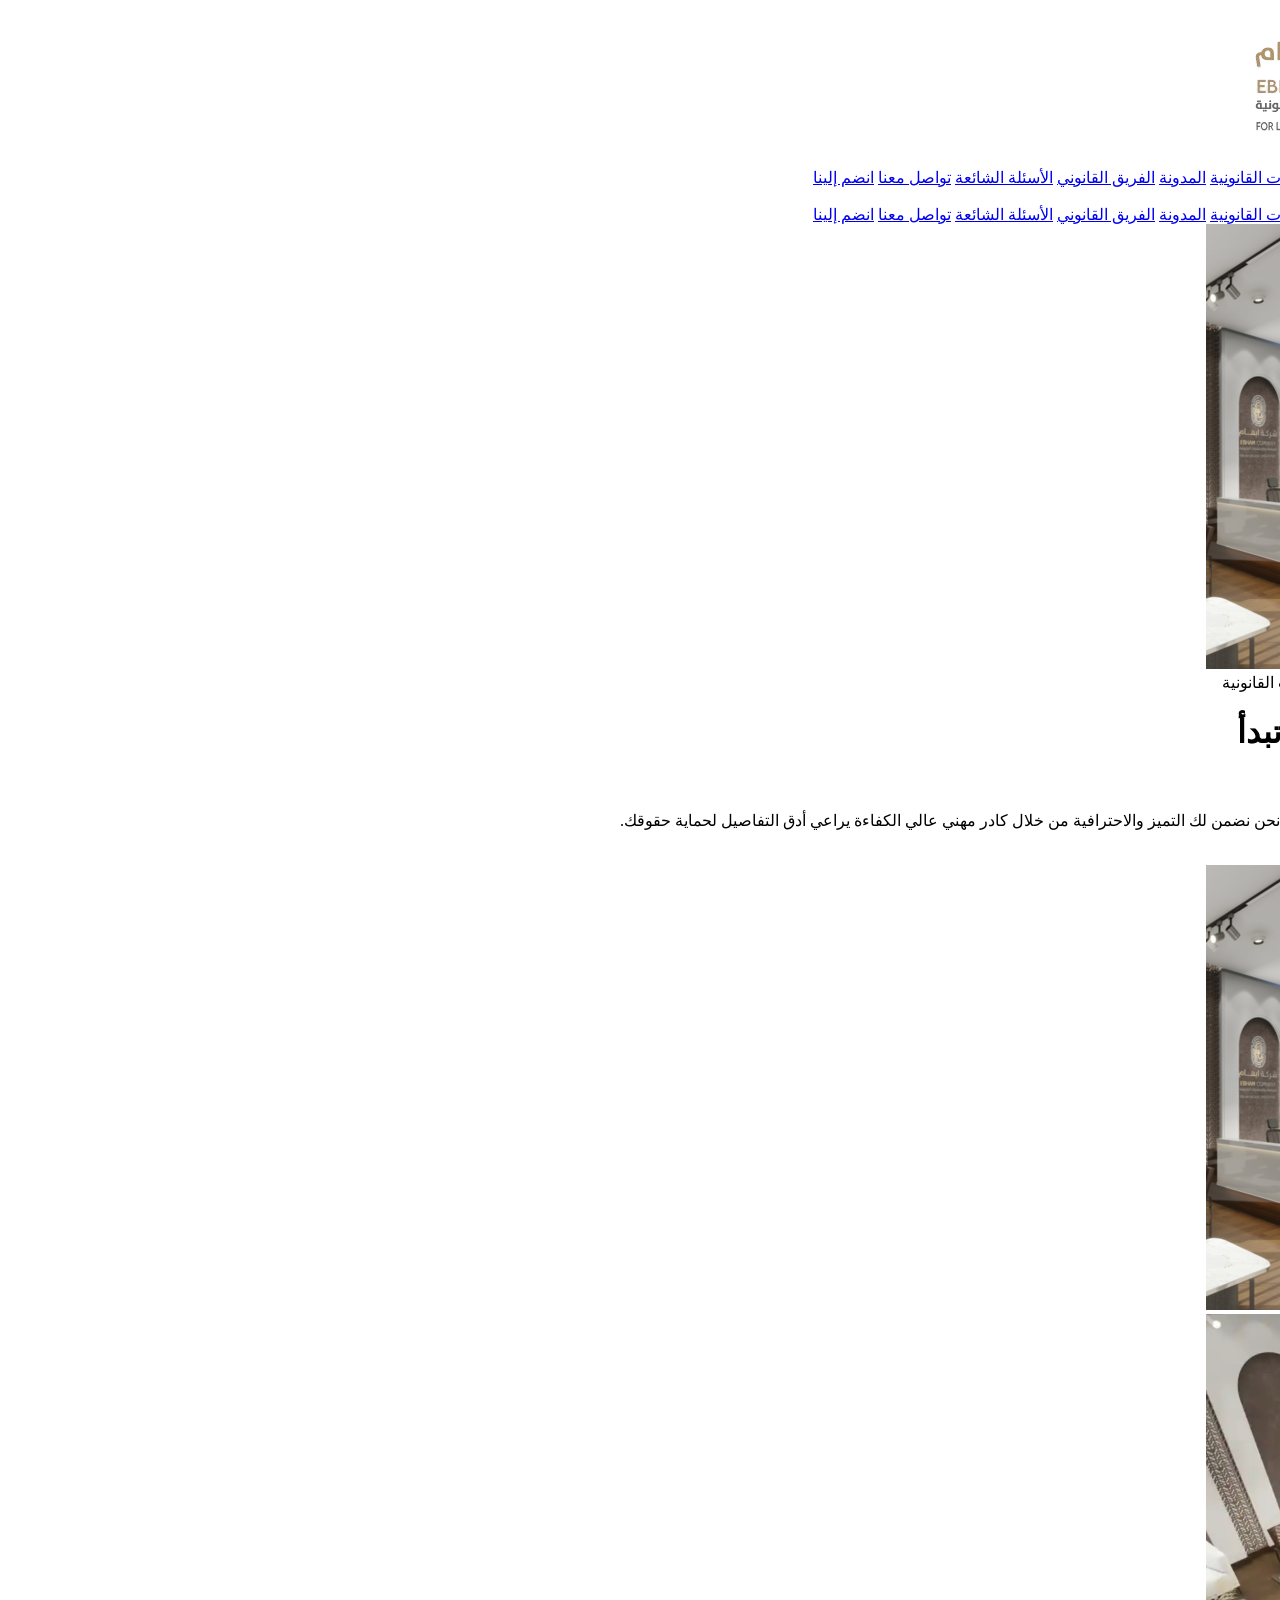
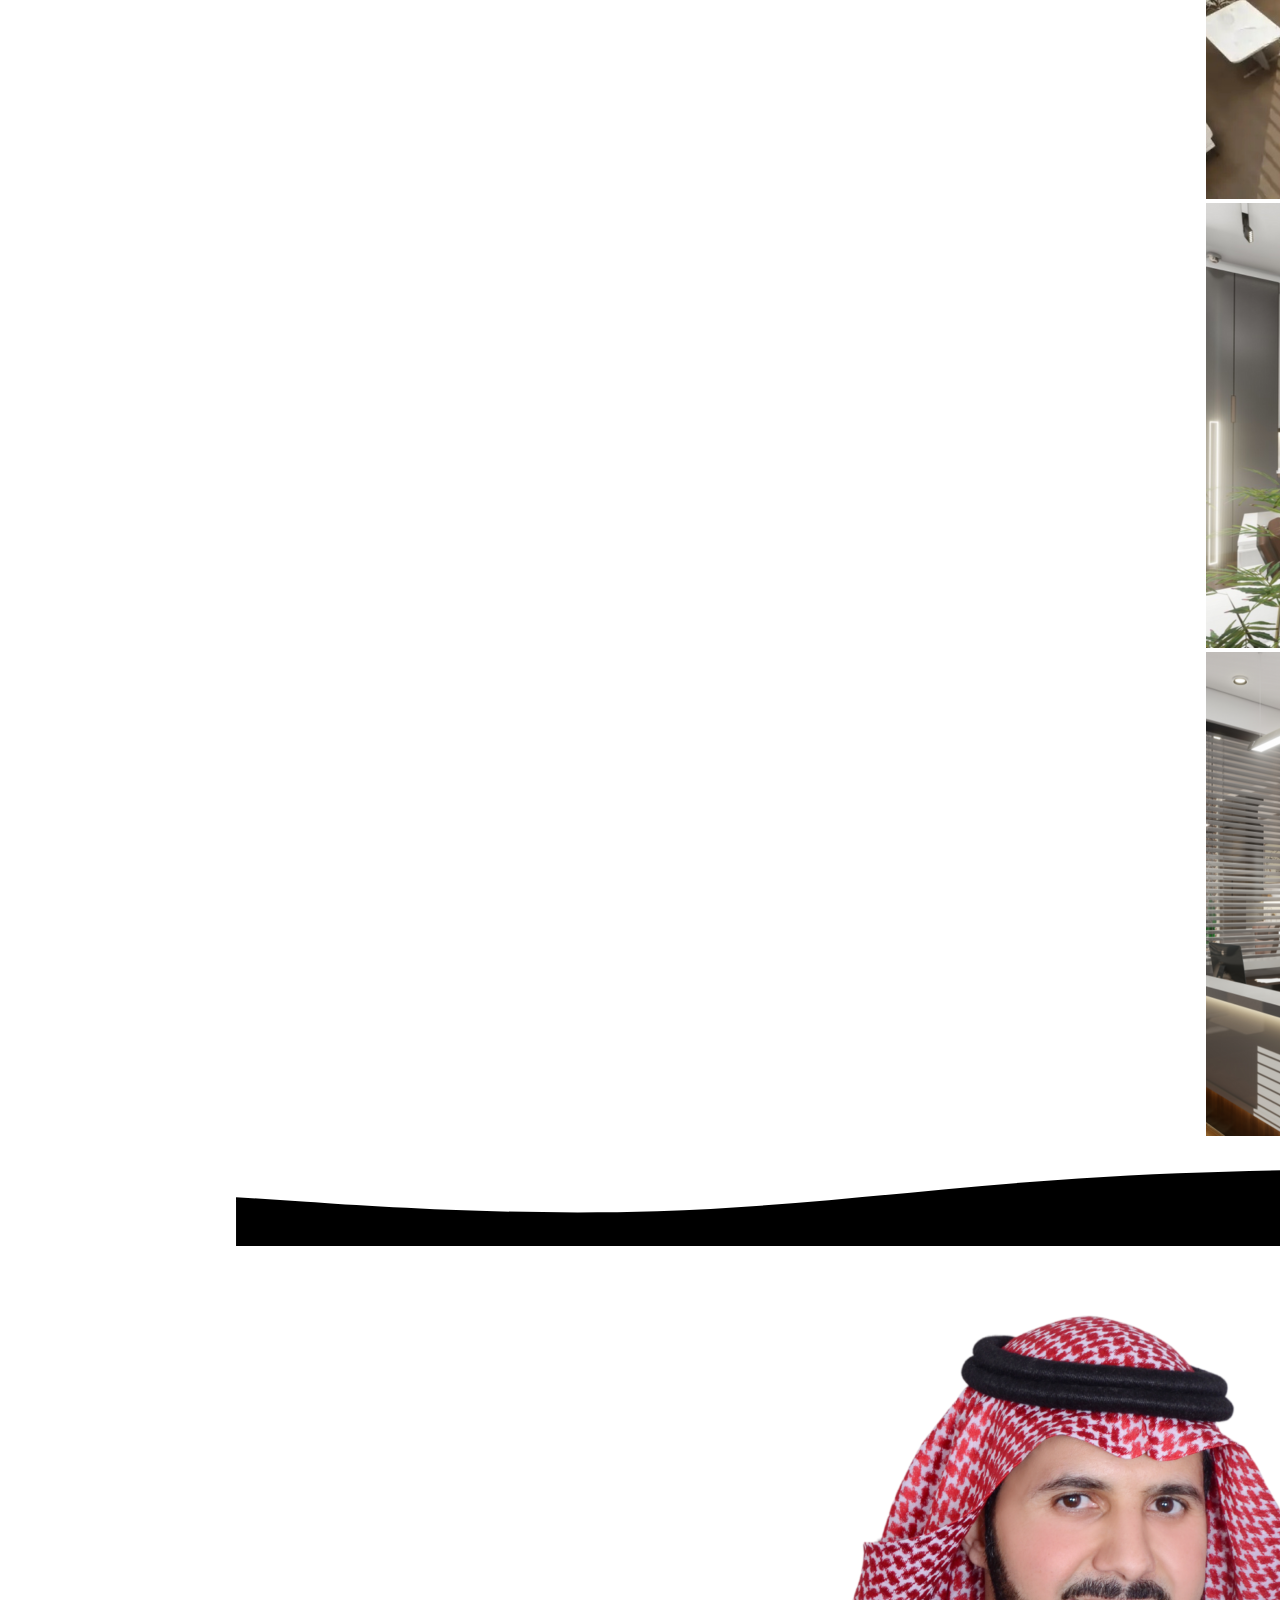
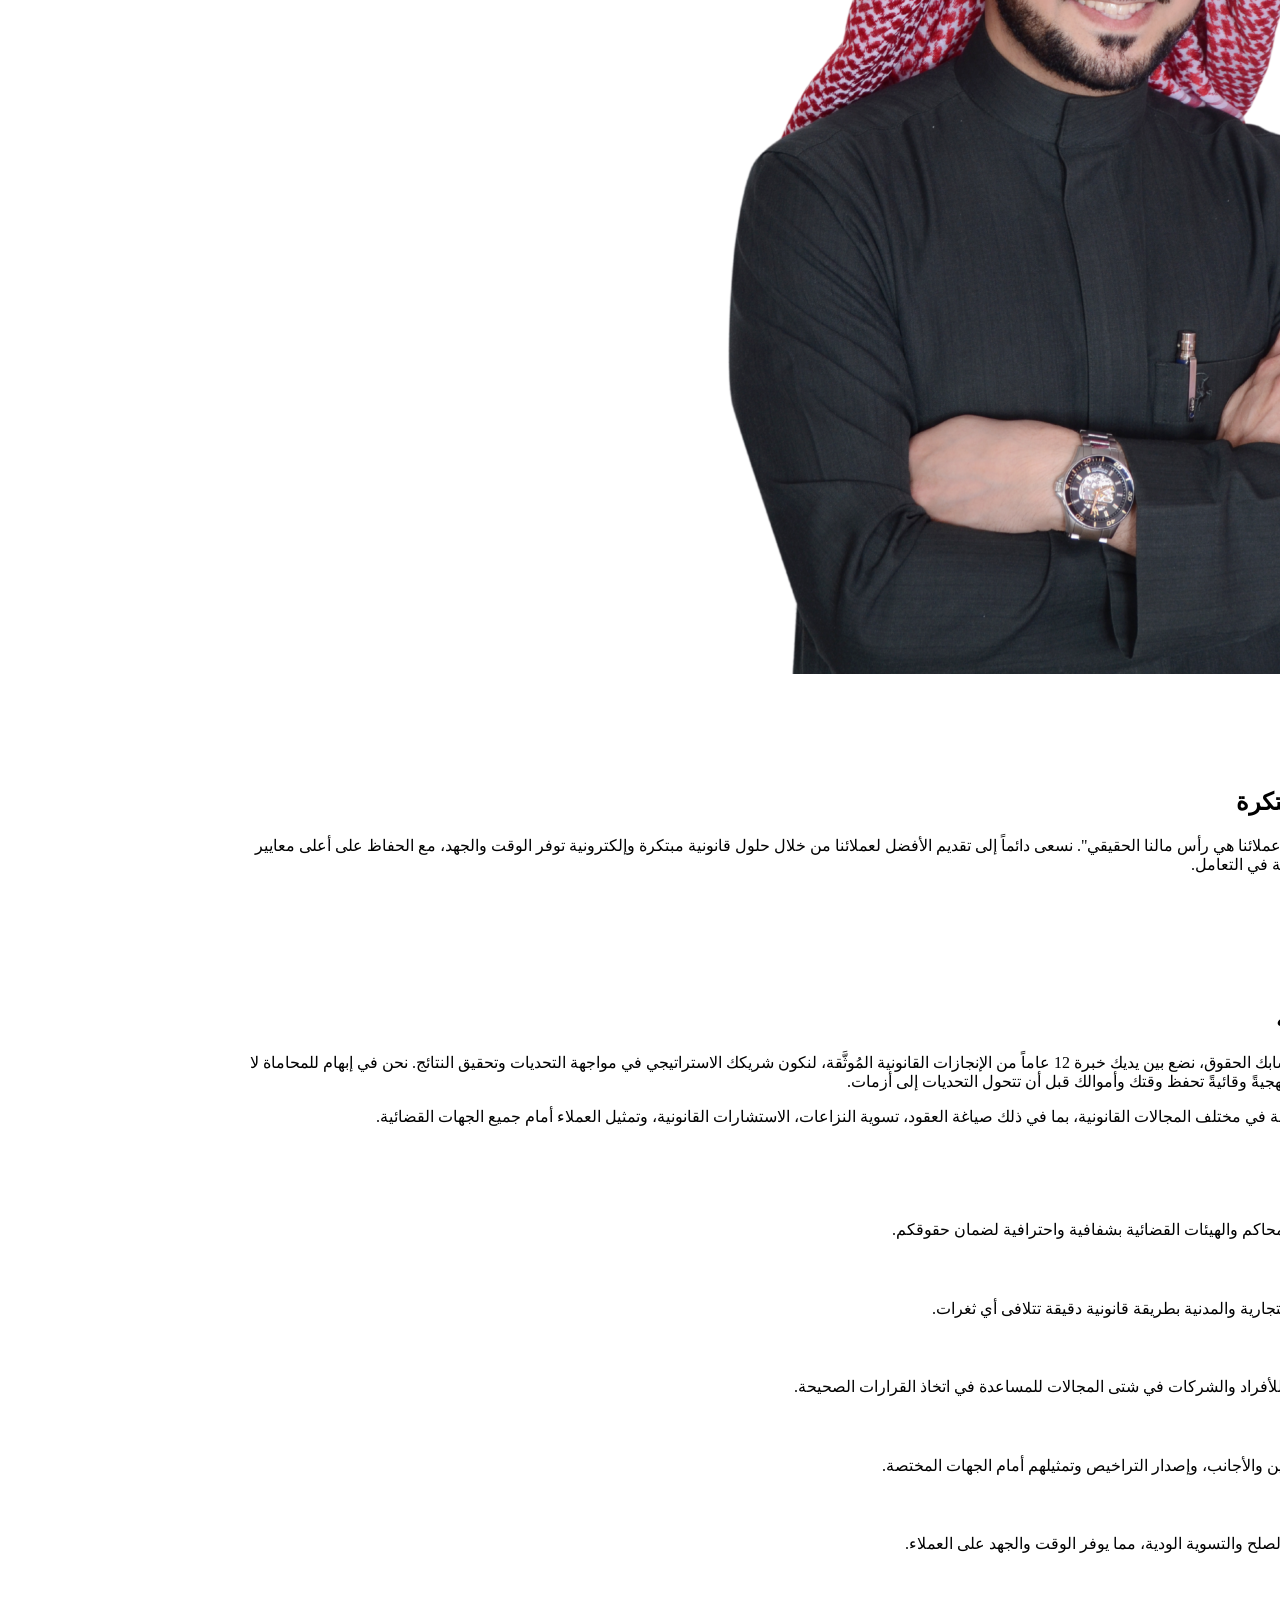
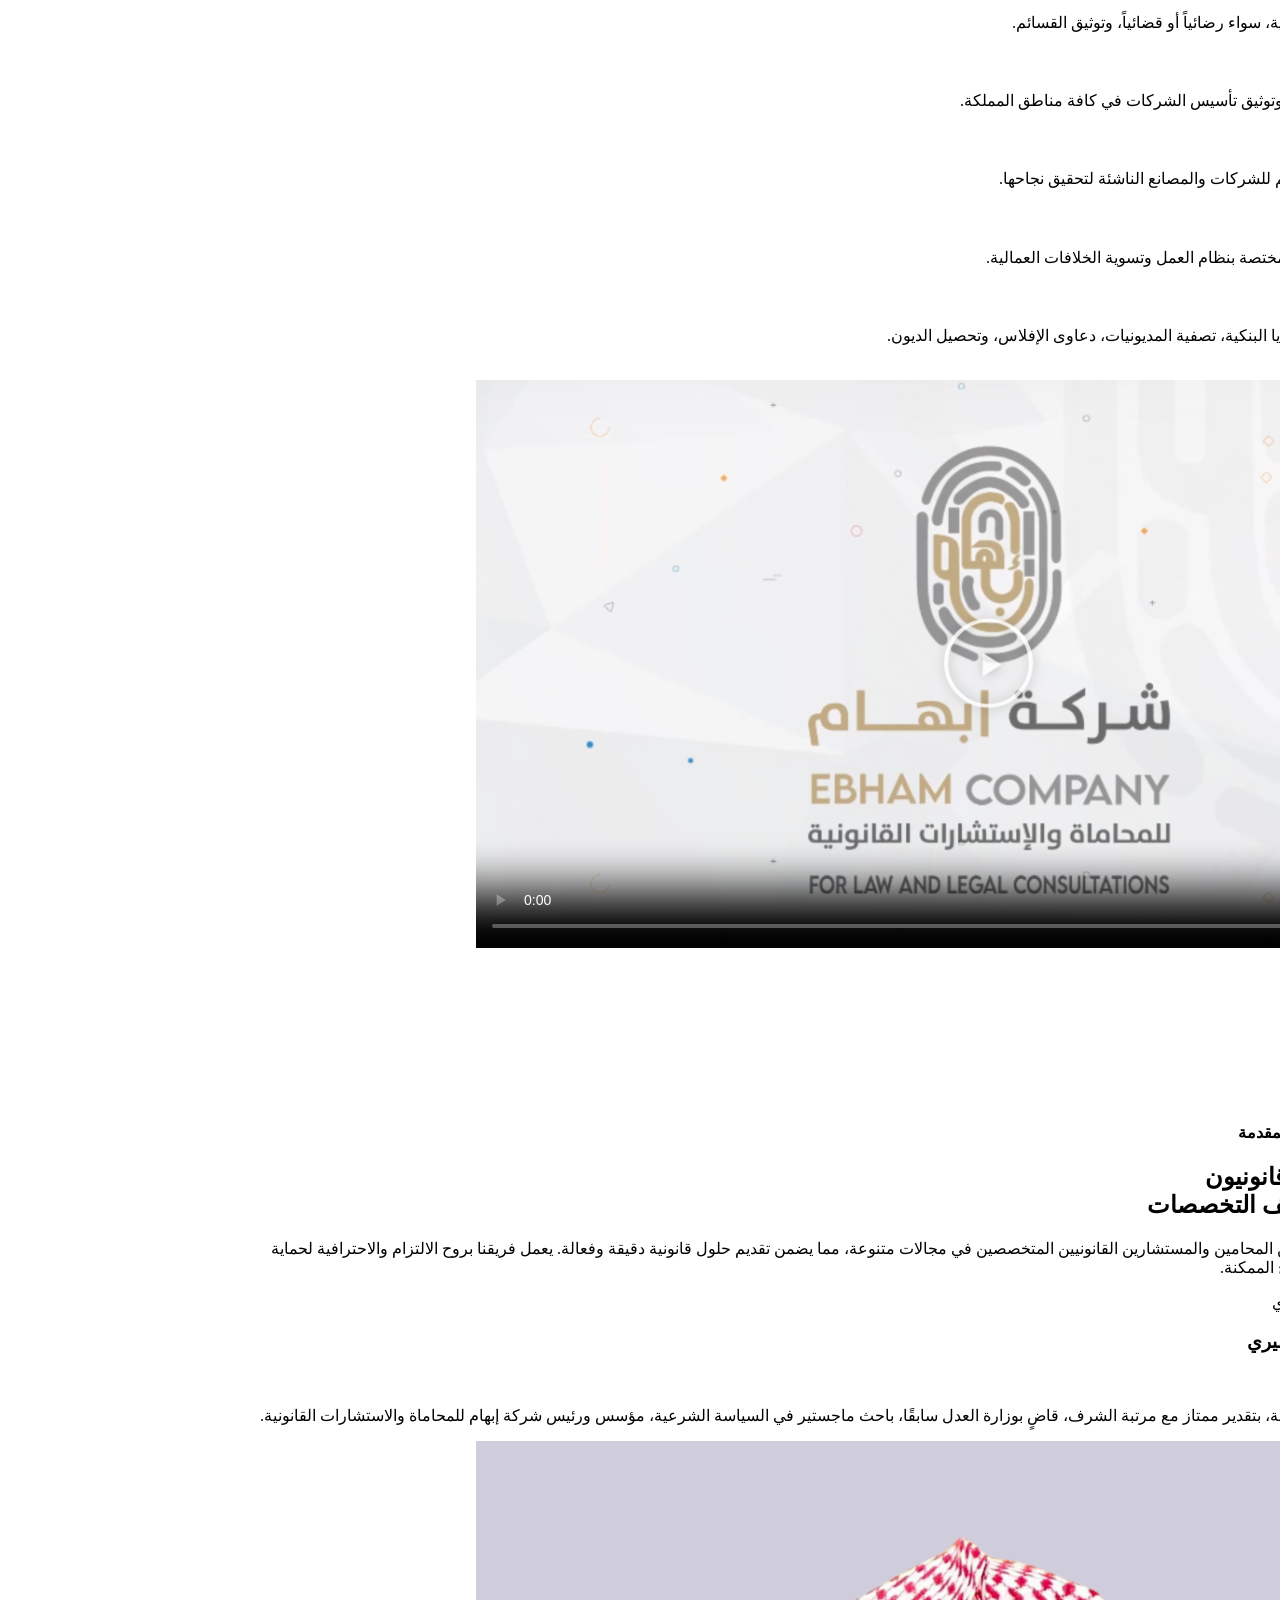
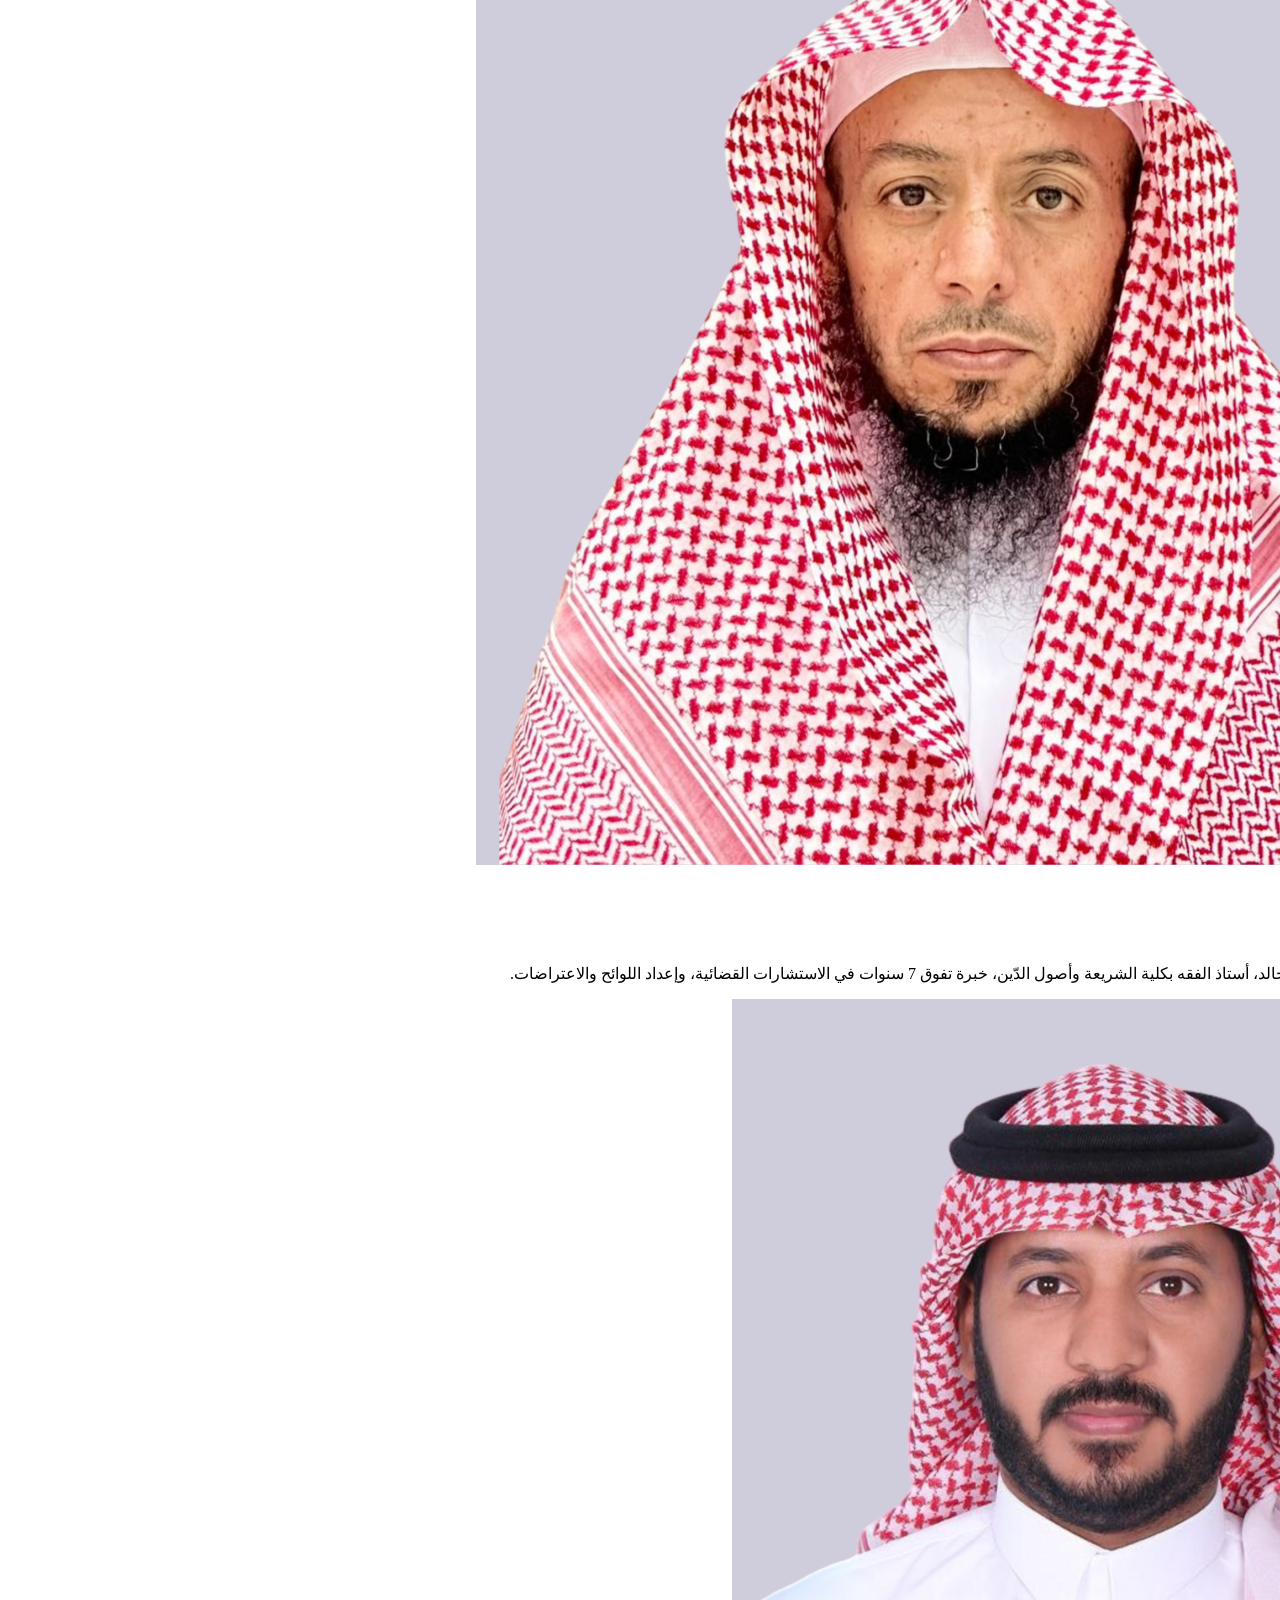
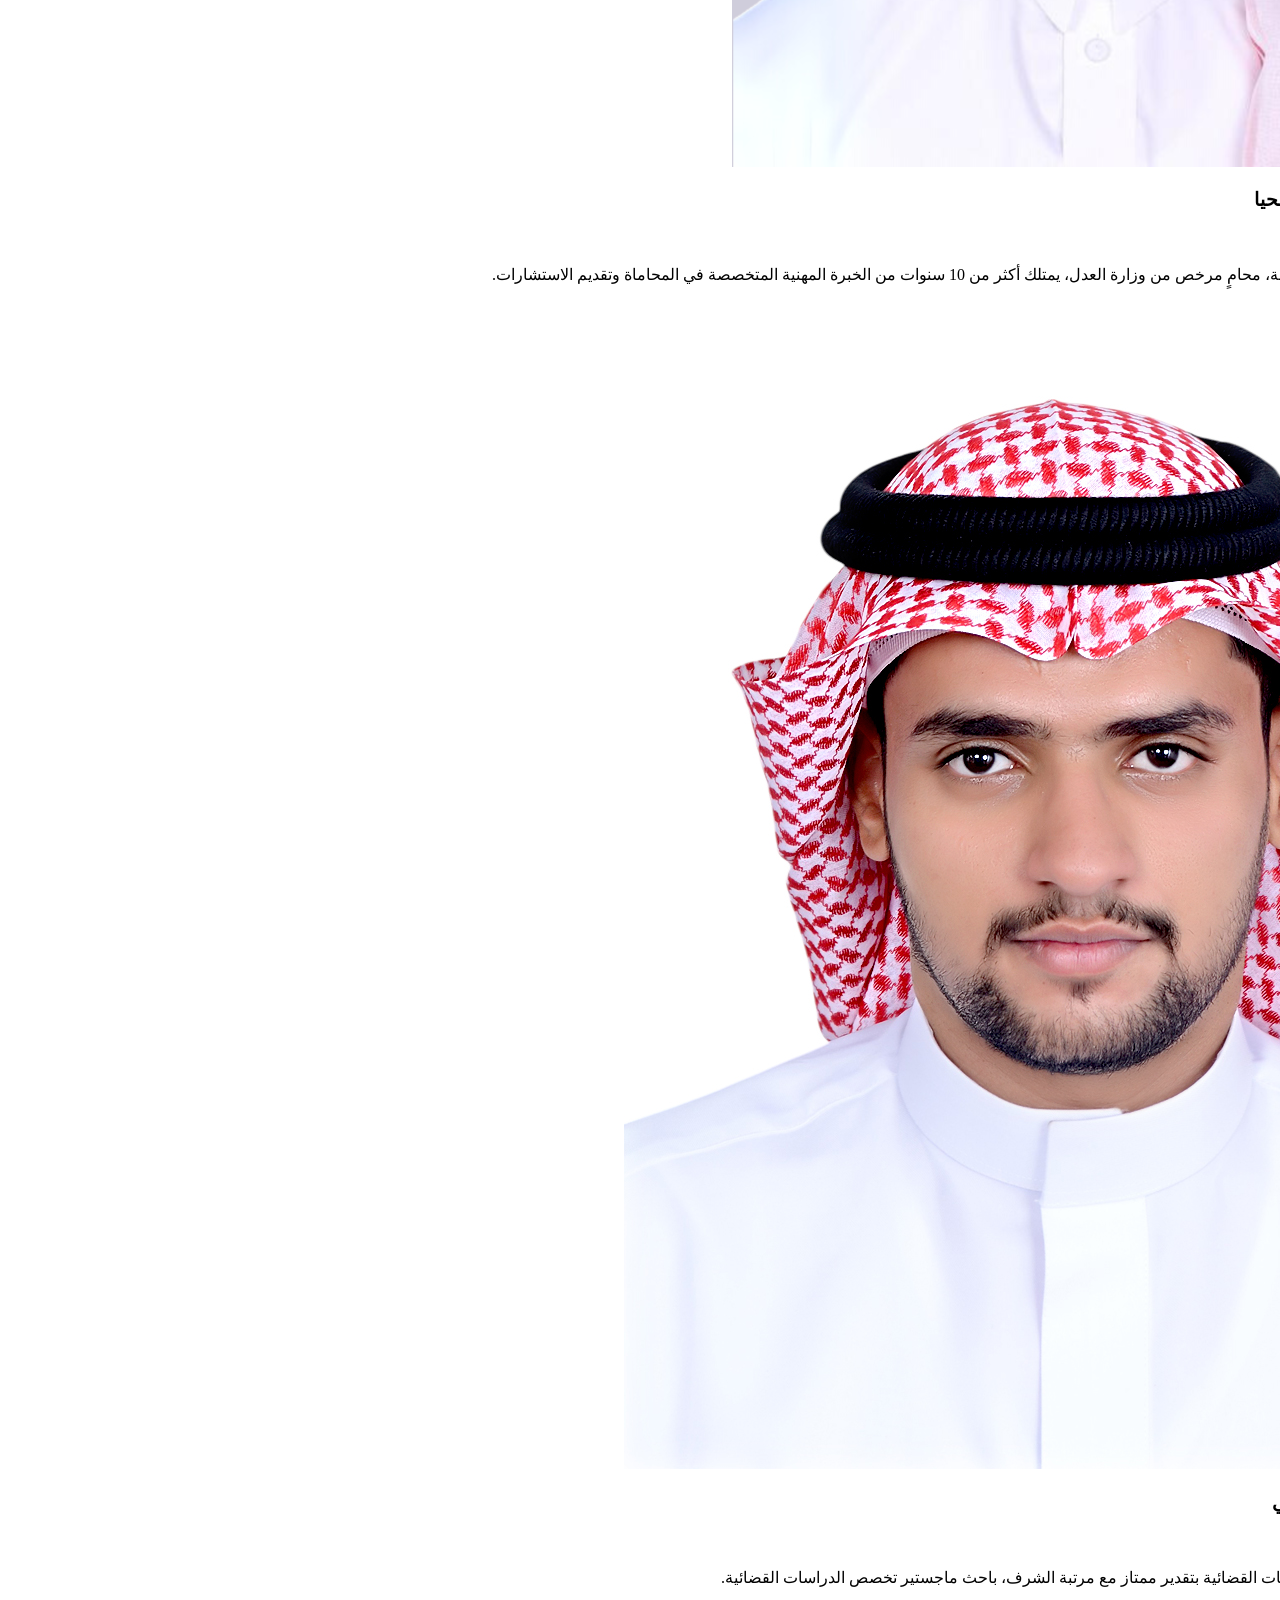
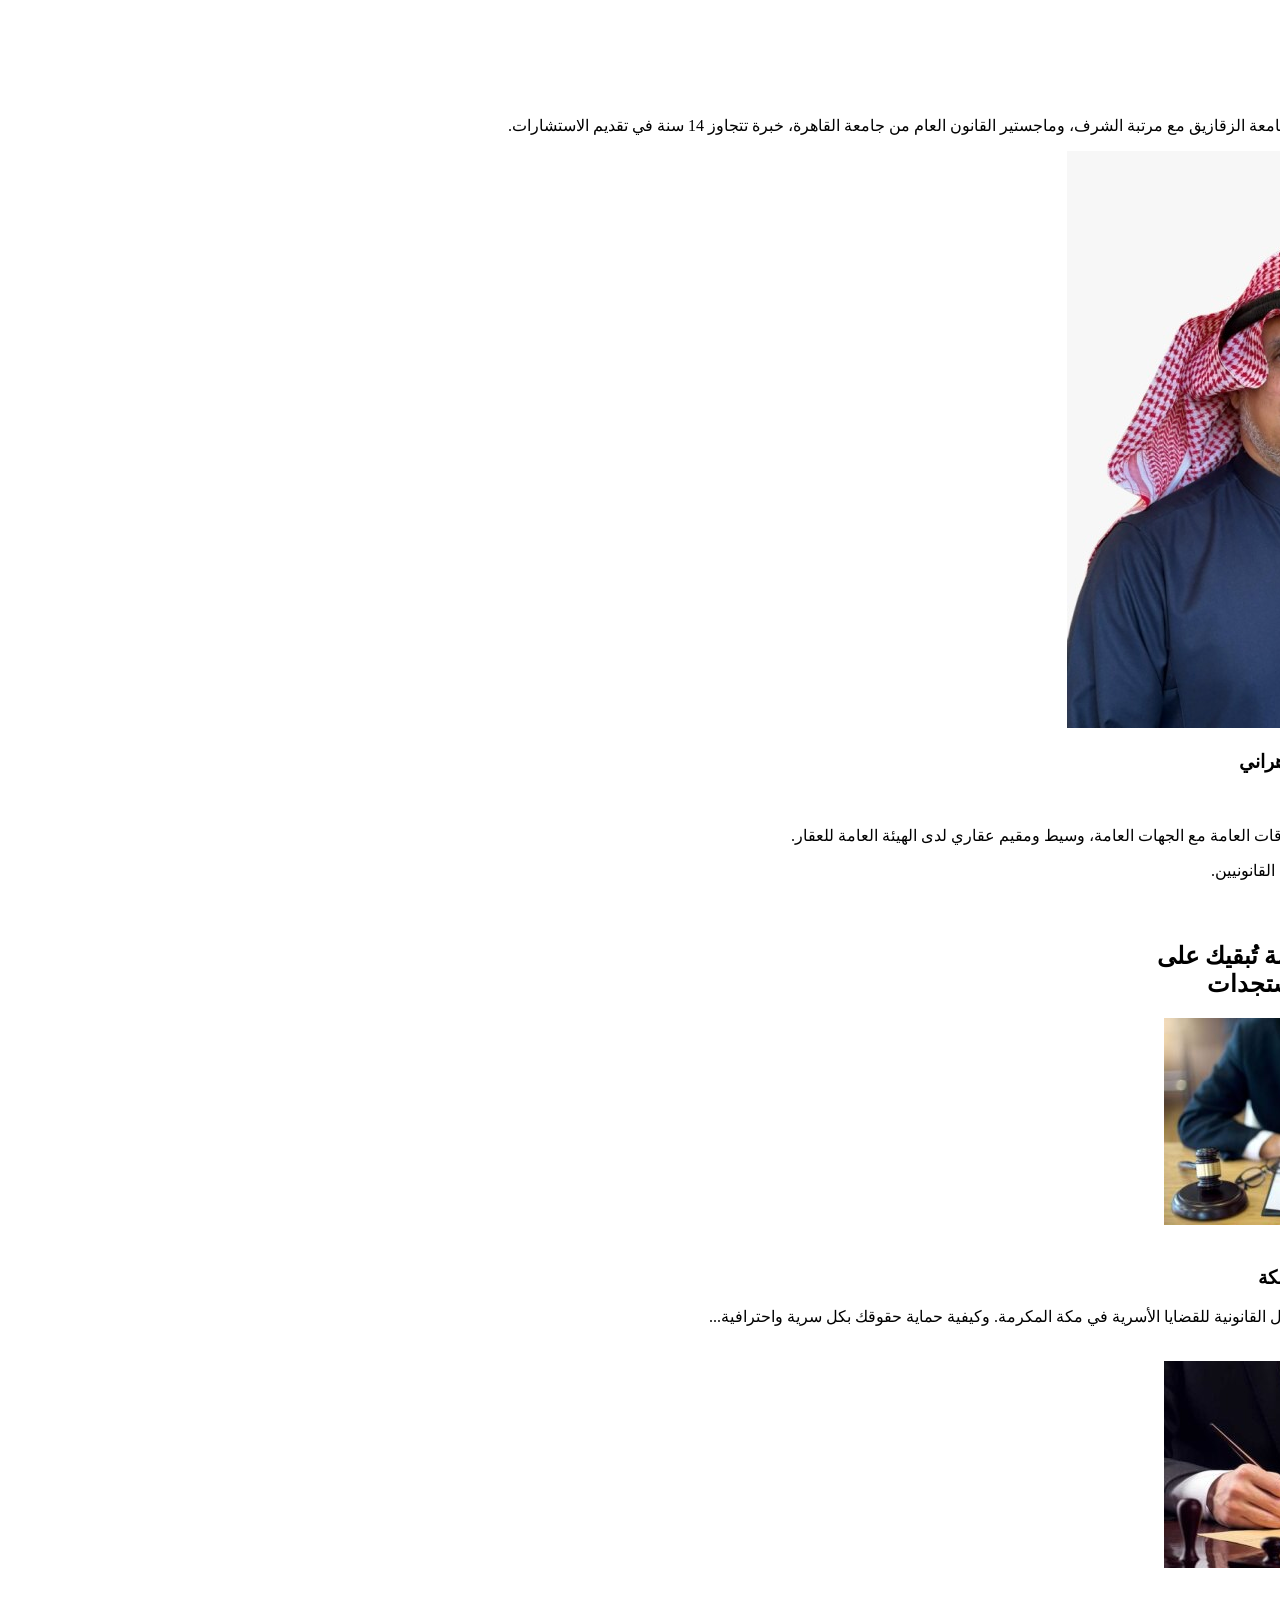
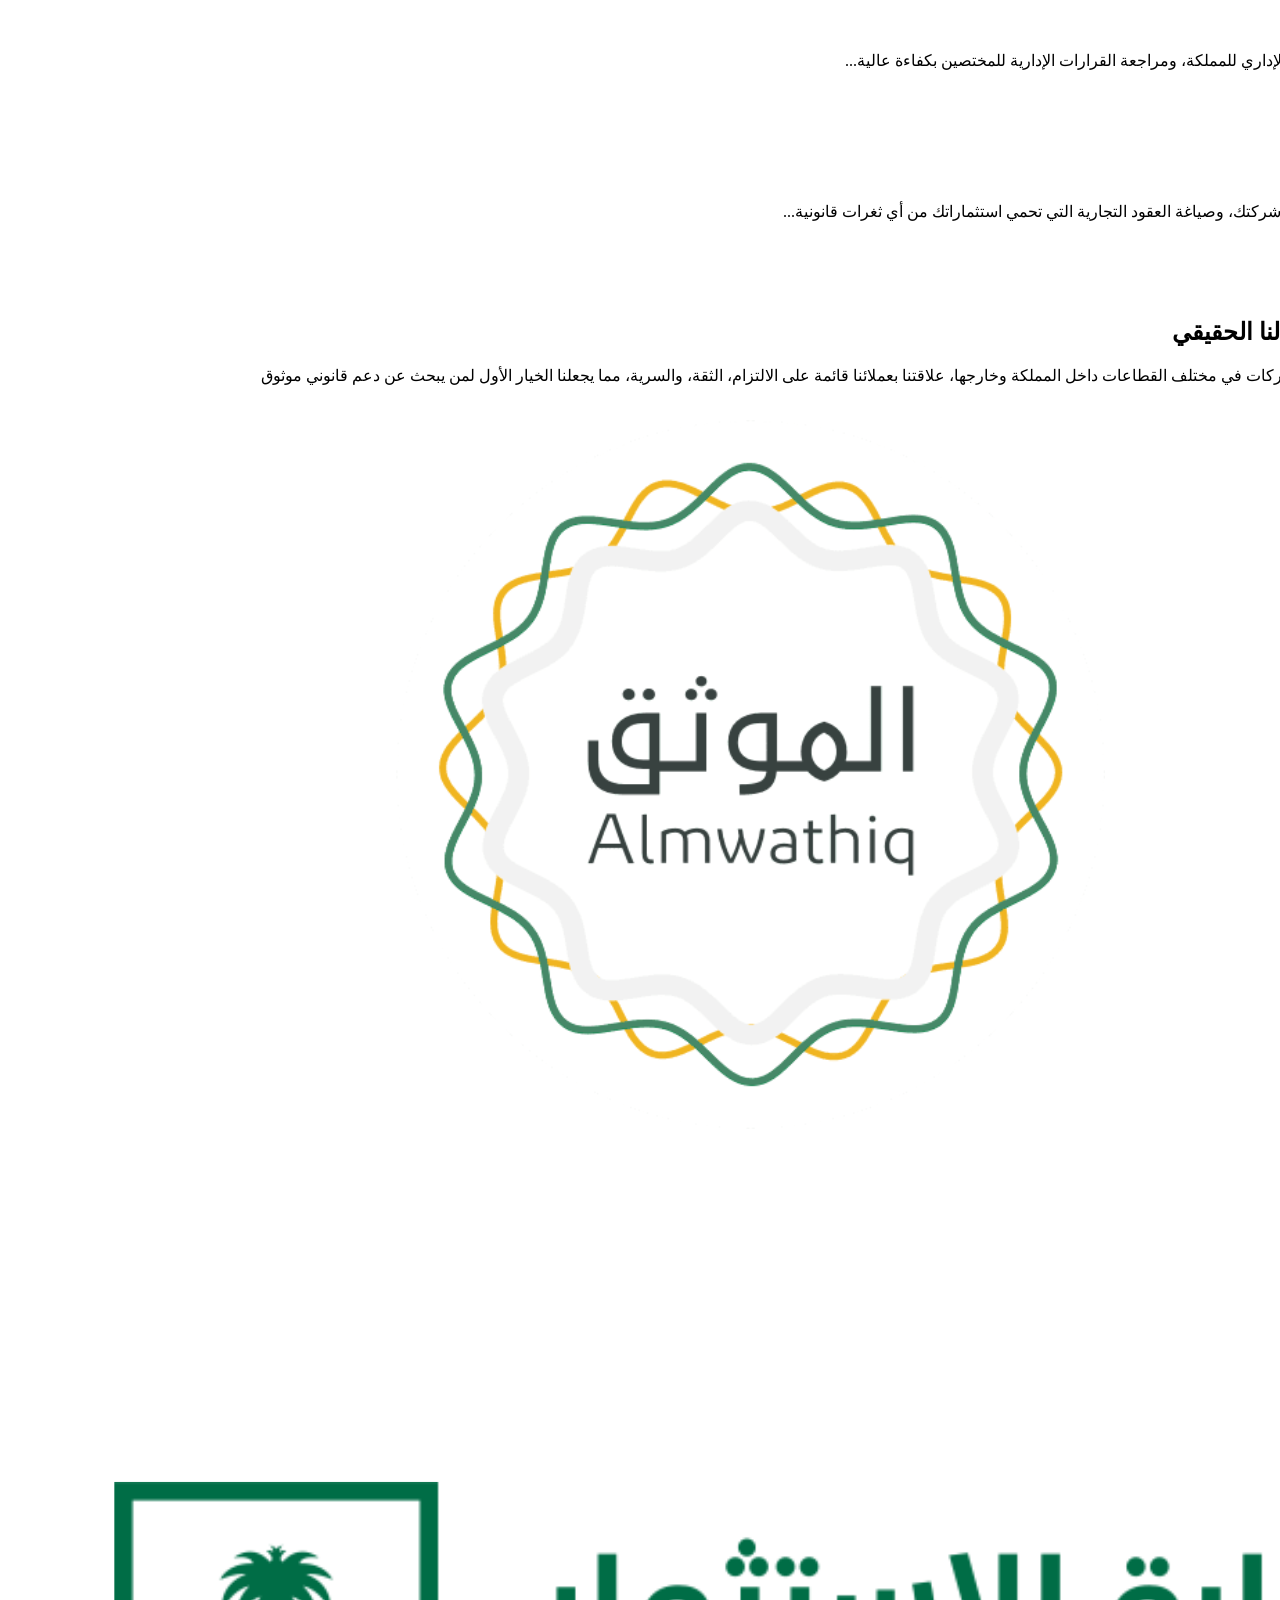
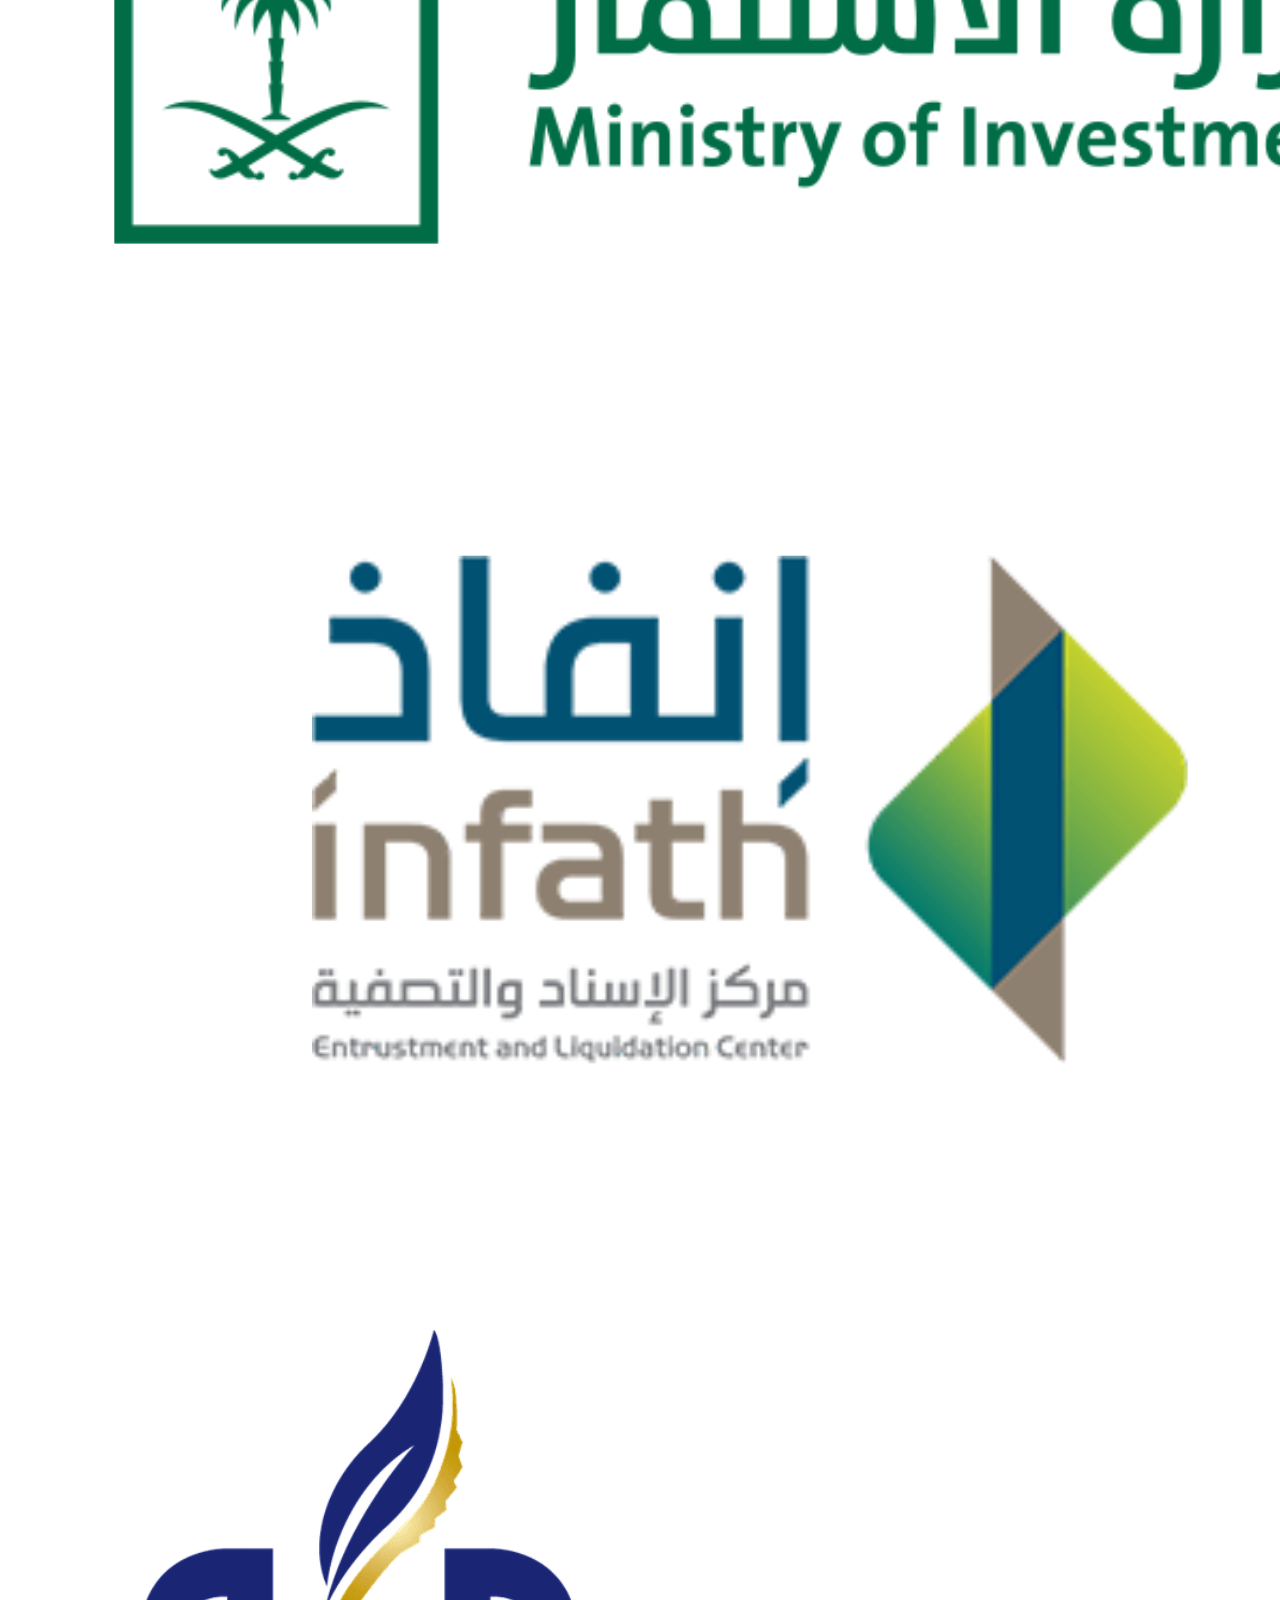
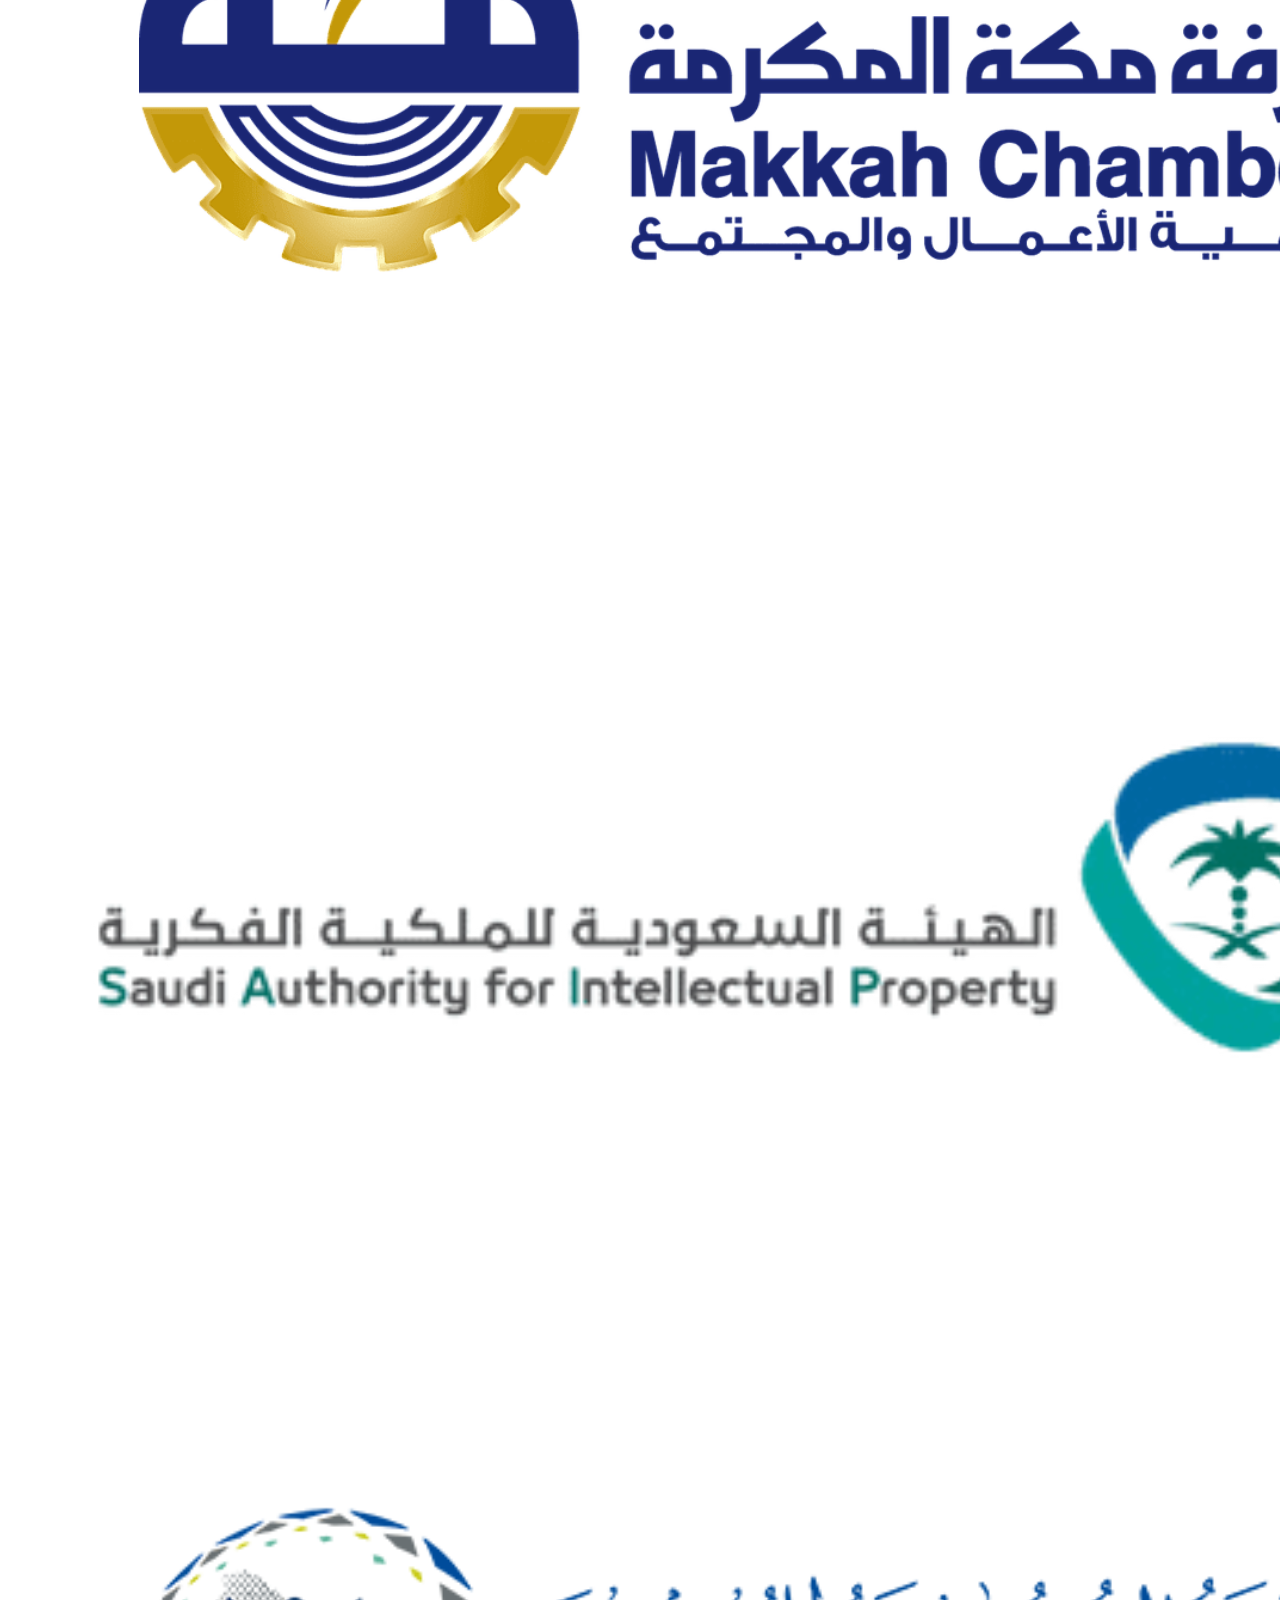
==== ابهام للمحاماه/index.html @ 271483ad "Add files via upload" ====
<!DOCTYPE html>
<html lang="ar" dir="rtl">
<head>
    <meta charset="UTF-8">
    <meta name="viewport" content="width=device-width, initial-scale=1.0">
    <title>شركة إبهام للمحاماة والاستشارات القانونية</title>
    
    <!-- Tailwind CSS (via CDN for local development) -->
    <script src="https://cdn.tailwindcss.com"></script>
    <script>
        tailwind.config = {
            theme: {
                extend: {
                    colors: {
                        gold: '#A4865D',
                        dark: '#1a1a1a',
                        darker: '#0f0f0f',
                        light: '#F8F9FA'
                    },
                    fontFamily: {
                        sans: ['Tajawal', 'sans-serif'],
                    },
                    animation: {
                        blob: "blob 20s infinite",
                    },
                    keyframes: {
                        blob: {
                            "0%": { transform: "translate(0px, 0px) scale(1)" },
                            "33%": { transform: "translate(50px, -50px) scale(1.1)" },
                            "66%": { transform: "translate(-40px, 40px) scale(0.9)" },
                            "100%": { transform: "translate(0px, 0px) scale(1)" }
                        }
                    }
                }
            }
        }
    </script>
    
    <!-- Google Fonts -->
    <link href="https://fonts.googleapis.com/css2?family=Tajawal:wght@300;400;500;700;800;900&display=swap" rel="stylesheet">
    
    <!-- Icons (Phosphor) -->
    <script src="https://unpkg.com/@phosphor-icons/web"></script>
    
    <!-- Custom CSS -->
    <link rel="stylesheet" href="index.css">
</head>
<body class="font-sans bg-light text-darker overflow-x-hidden antialiased">
    
    <!-- Navbar -->
    <nav class="fixed w-full z-50 transition-all duration-300 backdrop-blur-md bg-white/80 border-b border-gray-100 py-4" id="navbar">
        <div class="container mx-auto px-6 lg:px-12 flex items-center gap-8 lg:gap-12 w-full">
            <a href="#" class="flex items-center gap-2 shrink-0">
                <img src="ebham-logo-final-no-bg.png" alt="الشعار" class="h-12 object-contain">
            </a>
            
            <!-- Desktop Menu -->
            <div class="hidden lg:flex flex-wrap items-center gap-3 xl:gap-5 text-sm font-medium">
                <a href="#about" class="hover:text-gold transition-colors whitespace-nowrap">قصتنا</a>
                <a href="#services" class="hover:text-gold transition-colors whitespace-nowrap">الخدمات القانونية</a>
                <a href="#contact" class="hover:text-gold transition-colors whitespace-nowrap">الاستشارات القانونية</a>
                <a href="#blog" class="hover:text-gold transition-colors whitespace-nowrap">المدونة</a>
                <a href="#team" class="hover:text-gold transition-colors whitespace-nowrap">الفريق القانوني</a>
                <a href="#faq" class="hover:text-gold transition-colors whitespace-nowrap">الأسئلة الشائعة</a>
                <a href="#contact" class="hover:text-gold transition-colors whitespace-nowrap">تواصل معنا</a>
                <a href="#join" class="hover:text-gold transition-colors whitespace-nowrap">انضم إلينا</a>
            </div>
            
            <!-- Mobile Toggle -->
            <button class="lg:hidden text-2xl text-dark ms-auto" id="menu-btn">
                <i class="ph ph-list"></i>
            </button>
        </div>
        
        <!-- Mobile Dropdown Menu -->
        <div id="mobile-menu" class="hidden lg:hidden bg-light border-t border-gray-100 absolute top-full left-0 w-full shadow-lg flex flex-col px-6 py-4 gap-3 pb-8 transition-all max-h-[80vh] overflow-y-auto">
            <a href="#about" class="hover:text-gold transition-colors font-bold text-darker border-b border-gray-100 pb-2">قصتنا</a>
            <a href="#services" class="hover:text-gold transition-colors font-bold text-darker border-b border-gray-100 pb-2">الخدمات القانونية</a>
            <a href="#contact" class="hover:text-gold transition-colors font-bold text-darker border-b border-gray-100 pb-2">الاستشارات القانونية</a>
            <a href="#blog" class="hover:text-gold transition-colors font-bold text-darker border-b border-gray-100 pb-2">المدونة</a>
            <a href="#team" class="hover:text-gold transition-colors font-bold text-darker border-b border-gray-100 pb-2">الفريق القانوني</a>
            <a href="#faq" class="hover:text-gold transition-colors font-bold text-darker border-b border-gray-100 pb-2">الأسئلة الشائعة</a>
            <a href="#contact" class="hover:text-gold transition-colors font-bold text-darker border-b border-gray-100 pb-2">تواصل معنا</a>
            <a href="#join" class="hover:text-gold transition-colors font-bold text-darker border-b border-gray-100 pb-2">انضم إلينا</a>
        </div>
    </nav>

    <!-- Header / Hero Section -->
    <header id="home" class="relative min-h-screen flex items-center pt-24 overflow-hidden bg-darker">
        
        <!-- Moving Particles -->
        <div id="tsparticles-hero" class="absolute inset-0 z-0 pointer-events-none"></div>

        <!-- Animated Background Orbs -->
        <div class="absolute inset-0 overflow-hidden pointer-events-none z-0">
            <div class="absolute top-[-10%] right-[-5%] w-[500px] h-[500px] bg-gold/20 rounded-full mix-blend-screen filter blur-[120px] animate-blob"></div>
            <div class="absolute top-[20%] left-[-10%] w-[600px] h-[600px] bg-[#cfad7a]/15 rounded-full mix-blend-screen filter blur-[120px] animate-blob" style="animation-delay: 4s;"></div>
            <div class="absolute bottom-[-20%] left-[20%] w-[700px] h-[700px] bg-gold/10 rounded-full mix-blend-screen filter blur-[120px] animate-blob" style="animation-delay: 8s;"></div>
        </div>

        <!-- Background Pattern / Image -->
        <div class="absolute inset-0 z-0 opacity-10">
            <img src="1.png" alt="Hero background" class="w-full h-full object-cover">
        </div>
        <div class="absolute inset-0 bg-gradient-to-r from-darker via-darker/80 to-transparent z-0"></div>
        <div class="absolute inset-0 bg-gradient-to-t from-darker to-transparent z-0"></div>

        <div class="container mx-auto px-6 lg:px-12 relative z-10 flex flex-col lg:flex-row items-center">
            
            <div class="w-full lg:w-1/2 pt-12 pb-24 hero-content text-center lg:text-right flex flex-col items-center lg:items-start">
                <div class="inline-block bg-gold/20 backdrop-blur-md border border-gold/30 text-gold px-4 py-1.5 rounded-full text-sm font-bold mb-6">
                    شركة إبهام للمحاماة والاستشارات القانونية
                </div>
                <h1 class="text-4xl lg:text-6xl font-black text-white leading-tight mb-6">
                    حمايتك القانونية تبدأ <br> 
                    <span class="text-gold">قبل النزاع</span>
                </h1>
                <p class="text-lg lg:text-xl text-gray-300 mb-10 leading-relaxed max-w-lg mx-auto lg:mx-0">
                    حلول إلكترونية توفر وقتك ومالك. نحن نضمن لك التميز والاحترافية من خلال كادر مهني عالي الكفاءة يراعي أدق التفاصيل لحماية حقوقك.
                </p>
                <div class="flex flex-wrap gap-4 justify-center lg:justify-start">
                    <a href="#services" class="bg-gold text-white px-8 py-3 rounded-full hover:bg-yellow-700 transition-colors shadow-lg shadow-gold/30 font-bold flex items-center justify-center gap-2 group">
                        اكتشف خدماتنا
                        <i class="ph ph-arrow-left group-hover:-translate-x-1 transition-transform"></i>
                    </a>
                    <a href="#contact" class="bg-transparent border border-white text-white px-8 py-3 rounded-full hover:bg-white/10 transition-colors font-bold">
                        تواصل معنا
                    </a>
                </div>
            </div>

            <div class="w-full lg:w-1/2 flex justify-center hero-image pt-12 pb-24 lg:pb-0 relative z-30">
                <div class="grid grid-cols-2 gap-4 w-full max-w-lg aspect-square">
                    <div class="rounded-3xl overflow-hidden shadow-2xl border border-white/10 mt-8 relative">
                        <img src="1.png" alt="Interior 1" class="w-full h-full object-cover">
                        <div class="absolute inset-0 bg-gold/20 mix-blend-overlay hover:bg-transparent transition-colors"></div>
                    </div>
                    <div class="rounded-3xl overflow-hidden shadow-2xl border border-white/10 relative">
                        <img src="2 (1).png" alt="Interior 2" class="w-full h-full object-cover">
                        <div class="absolute inset-0 bg-gold/20 mix-blend-overlay hover:bg-transparent transition-colors"></div>
                    </div>
                    <div class="rounded-3xl overflow-hidden shadow-2xl border border-white/10 relative mt-8">
                        <img src="3-r4x4m628hyw48miwcrh7q4qrqc0e780lgoh7je238i.png" alt="Interior 3" class="w-full h-full object-cover">
                        <div class="absolute inset-0 bg-gold/20 mix-blend-overlay hover:bg-transparent transition-colors"></div>
                    </div>
                    <div class="rounded-3xl overflow-hidden shadow-2xl border border-white/10 relative">
                        <img src="4-r4x4n2yl565dpm4tr36528rwocvx6zfoalic59basy.png" alt="Interior 4" class="w-full h-full object-cover">
                        <div class="absolute inset-0 bg-gold/20 mix-blend-overlay hover:bg-transparent transition-colors"></div>
                    </div>
                </div>
            </div>
            
        </div>
        
        <!-- Shape Divider -->
        <div class="absolute bottom-0 left-0 right-0 z-20">
            <svg xmlns="http://www.w3.org/2000/svg" viewBox="0 0 1440 120" class="w-full h-auto fill-light">
                <path d="M0,64L80,69.3C160,75,320,85,480,80C640,75,800,53,960,42.7C1120,32,1280,32,1360,32L1440,32L1440,120L1360,120C1280,120,1120,120,960,120C800,120,640,120,480,120C320,120,160,120,80,120L0,120Z"></path>
            </svg>
        </div>
    </header>

    <!-- Main Content Scripts will be loaded here later -->
    <!-- Content continues in Javascript to append sections dynamically if preferred, or directly here -->

    <!-- Our Story Section -->
    <section id="about" class="py-24 bg-white relative">
        <div class="container mx-auto px-6 lg:px-12 relative z-10 flex flex-col lg:flex-row items-center gap-16">
            <div class="w-full lg:w-1/2 about-image relative">
                <div class="relative w-full aspect-square md:aspect-video lg:aspect-square rounded-3xl overflow-hidden shadow-2xl border-4 border-white bg-gray-50 flex items-center justify-center p-4">
                    <img src="bashiri_chairman_backup.png" alt="قصتنا" class="max-w-full max-h-full object-contain">
                    <div class="absolute inset-0 bg-gold/5 pointer-events-none"></div>
                </div>
            </div>
            <div class="w-full lg:w-1/2 about-content">
                <h4 class="text-gold font-bold mb-2 uppercase tracking-wider">قصتنا</h4>
                <div class="mb-6 space-y-1">
                    <h2 class="text-3xl lg:text-4xl font-black text-darker leading-tight">شركة إبهام القانونية</h2>
                    <h2 class="text-3xl lg:text-4xl font-black text-gold leading-tight">خبرة راسخة وحلول مبتكرة</h2>
                </div>
                <div class="h-1 w-20 bg-gold rounded-full mb-8"></div>
                <p class="text-gray-600 text-lg leading-relaxed text-justify mb-6">
                    انطلقنا من إيماننا الراسخ بأن "ثقة عملائنا هي رأس مالنا الحقيقي". نسعى دائماً إلى تقديم الأفضل لعملائنا من خلال حلول قانونية مبتكرة وإلكترونية توفر الوقت والجهد، مع الحفاظ على أعلى معايير الجودة والاحترافية والشفافية التامة في التعامل.
                </p>
                <div class="flex items-center gap-4">
                    <div class="w-16 h-16 rounded-full bg-light border border-gold/30 flex justify-center items-center text-gold text-2xl group hover:bg-gold hover:text-white transition-colors duration-300">
                        <i class="ph ph-handshake"></i>
                    </div>
                    <div>
                        <p class="font-bold text-darker text-lg">شراكة قانونية موثوقة</p>
                        <p class="text-gray-500 text-sm">نحن دائماً بجانبك</p>
                    </div>
                </div>
            </div>
        </div>
    </section>

    <!-- Services Section -->
    <section id="services" class="py-24 bg-light relative">
        <div class="container mx-auto px-6 lg:px-12 relative z-10">
            <div class="text-center max-w-4xl mx-auto mb-16 section-heading">
                <h4 class="text-gold font-bold mb-4 uppercase tracking-wider text-xl">ماذا نقدِّم؟</h3>
                <h2 class="text-3xl lg:text-5xl font-black text-darker mb-6">حلولٌ قانونية تعزز الثقة</h2>
                <div class="h-1 w-24 bg-gold mx-auto rounded-full mb-8"></div>
                <p class="text-gray-600 text-lg lg:text-xl leading-relaxed mb-6 text-justify lg:text-center">
                    في عالمٍ تتصارع فيه المصالح وتتشابك الحقوق، نضع بين يديك خبرة 12 عاماً من الإنجازات القانونية المُوثَّقة، لنكون شريكك الاستراتيجي في مواجهة التحديات وتحقيق النتائج. نحن في إبهام للمحاماة لا نكتفي بحل المشكلات، بل نصنع منهجيةً وقائيةً تحفظ وقتك وأموالك قبل أن تتحول التحديات إلى أزمات.
                </p>
                <p class="text-gray-600 text-lg lg:text-xl leading-relaxed mb-6 text-justify lg:text-center">
                    يتميز فريقنا القانوني بخبرته الواسعة في مختلف المجالات القانونية، بما في ذلك صياغة العقود، تسوية النزاعات، الاستشارات القانونية، وتمثيل العملاء أمام جميع الجهات القضائية.
                </p>
                <p class="text-gold font-bold text-2xl lg:text-3xl mt-8">
                    نحن شركاؤك في النجاح القانوني.
                </p>
            </div>

            <div class="grid grid-cols-1 md:grid-cols-2 lg:grid-cols-3 gap-8">
                <!-- Service 1 -->
                <div class="service-card group bg-white p-8 rounded-3xl shadow-[0_10px_40px_-15px_rgba(0,0,0,0.05)] hover:shadow-[0_10px_40px_-15px_rgba(164,134,93,0.3)] border border-gray-100 transition-all duration-300 relative overflow-hidden">
                    <div class="absolute top-0 left-0 w-full h-1 bg-gold scale-x-0 group-hover:scale-x-100 transition-transform origin-left duration-500"></div>
                    <div class="w-16 h-16 rounded-2xl bg-gold/10 text-gold flex items-center justify-center text-3xl mb-6 group-hover:bg-gold group-hover:text-white transition-colors duration-300">
                        <i class="ph ph-scales"></i>
                    </div>
                    <h3 class="text-xl font-bold mb-3 text-darker">التمثيل القانوني والترافع</h3>
                    <p class="text-gray-600 leading-relaxed mb-6">نقوم بتمثيلكم أمام كافة درجات المحاكم والهيئات القضائية بشفافية واحترافية لضمان حقوقكم.</p>
                </div>
                
                <!-- Service 2 -->
                <div class="service-card group bg-white p-8 rounded-3xl shadow-[0_10px_40px_-15px_rgba(0,0,0,0.05)] hover:shadow-[0_10px_40px_-15px_rgba(164,134,93,0.3)] border border-gray-100 transition-all duration-300 relative overflow-hidden">
                    <div class="absolute top-0 left-0 w-full h-1 bg-gold scale-x-0 group-hover:scale-x-100 transition-transform origin-left duration-500"></div>
                    <div class="w-16 h-16 rounded-2xl bg-gold/10 text-gold flex items-center justify-center text-3xl mb-6 group-hover:bg-gold group-hover:text-white transition-colors duration-300">
                        <i class="ph ph-scroll"></i>
                    </div>
                    <h3 class="text-xl font-bold mb-3 text-darker">صياغة العقود والاتفاقيات</h3>
                    <p class="text-gray-600 leading-relaxed mb-6">إعداد ومراجعة كافة أنواع العقود التجارية والمدنية بطريقة قانونية دقيقة تتلافى أي ثغرات.</p>
                </div>

                <!-- Service 3 -->
                <div class="service-card group bg-white p-8 rounded-3xl shadow-[0_10px_40px_-15px_rgba(0,0,0,0.05)] hover:shadow-[0_10px_40px_-15px_rgba(164,134,93,0.3)] border border-gray-100 transition-all duration-300 relative overflow-hidden">
                    <div class="absolute top-0 left-0 w-full h-1 bg-gold scale-x-0 group-hover:scale-x-100 transition-transform origin-left duration-500"></div>
                    <div class="w-16 h-16 rounded-2xl bg-gold/10 text-gold flex items-center justify-center text-3xl mb-6 group-hover:bg-gold group-hover:text-white transition-colors duration-300">
                        <i class="ph ph-users-three"></i>
                    </div>
                    <h3 class="text-xl font-bold mb-3 text-darker">الاستشارات القانونية</h3>
                    <p class="text-gray-600 leading-relaxed mb-6">نوفر استشارات قانونية متخصصة للأفراد والشركات في شتى المجالات للمساعدة في اتخاذ القرارات الصحيحة.</p>
                </div>

                <!-- Service 4 -->
                <div class="service-card group bg-white p-8 rounded-3xl shadow-[0_10px_40px_-15px_rgba(0,0,0,0.05)] hover:shadow-[0_10px_40px_-15px_rgba(164,134,93,0.3)] border border-gray-100 transition-all duration-300 relative overflow-hidden">
                    <div class="absolute top-0 left-0 w-full h-1 bg-gold scale-x-0 group-hover:scale-x-100 transition-transform origin-left duration-500"></div>
                    <div class="w-16 h-16 rounded-2xl bg-gold/10 text-gold flex items-center justify-center text-3xl mb-6 group-hover:bg-gold group-hover:text-white transition-colors duration-300">
                        <i class="ph ph-chart-line-up"></i>
                    </div>
                    <h3 class="text-xl font-bold mb-3 text-darker">الاستثمار</h3>
                    <p class="text-gray-600 leading-relaxed mb-6">الدعم القانوني للمستثمرين المحليين والأجانب، وإصدار التراخيص وتمثيلهم أمام الجهات المختصة.</p>
                </div>

                <!-- Service 5 -->
                <div class="service-card group bg-white p-8 rounded-3xl shadow-[0_10px_40px_-15px_rgba(0,0,0,0.05)] hover:shadow-[0_10px_40px_-15px_rgba(164,134,93,0.3)] border border-gray-100 transition-all duration-300 relative overflow-hidden">
                    <div class="absolute top-0 left-0 w-full h-1 bg-gold scale-x-0 group-hover:scale-x-100 transition-transform origin-left duration-500"></div>
                    <div class="w-16 h-16 rounded-2xl bg-gold/10 text-gold flex items-center justify-center text-3xl mb-6 group-hover:bg-gold group-hover:text-white transition-colors duration-300">
                        <i class="ph ph-handshake"></i>
                    </div>
                    <h3 class="text-xl font-bold mb-3 text-darker">التحكيم</h3>
                    <p class="text-gray-600 leading-relaxed mb-6">حل النزاعات عبر الطرق البديلة كالصلح والتسوية الودية، مما يوفر الوقت والجهد على العملاء.</p>
                </div>

                <!-- Service 6 -->
                <div class="service-card group bg-white p-8 rounded-3xl shadow-[0_10px_40px_-15px_rgba(0,0,0,0.05)] hover:shadow-[0_10px_40px_-15px_rgba(164,134,93,0.3)] border border-gray-100 transition-all duration-300 relative overflow-hidden">
                    <div class="absolute top-0 left-0 w-full h-1 bg-gold scale-x-0 group-hover:scale-x-100 transition-transform origin-left duration-500"></div>
                    <div class="w-16 h-16 rounded-2xl bg-gold/10 text-gold flex items-center justify-center text-3xl mb-6 group-hover:bg-gold group-hover:text-white transition-colors duration-300">
                        <i class="ph ph-users"></i>
                    </div>
                    <h3 class="text-xl font-bold mb-3 text-darker">التركات والوصايا</h3>
                    <p class="text-gray-600 leading-relaxed mb-6">خدمات المواريث من قسمة وتصفية، سواء رضائياً أو قضائياً، وتوثيق القسائم.</p>
                </div>

                <!-- Service 7 -->
                <div class="service-card group bg-white p-8 rounded-3xl shadow-[0_10px_40px_-15px_rgba(0,0,0,0.05)] hover:shadow-[0_10px_40px_-15px_rgba(164,134,93,0.3)] border border-gray-100 transition-all duration-300 relative overflow-hidden">
                    <div class="absolute top-0 left-0 w-full h-1 bg-gold scale-x-0 group-hover:scale-x-100 transition-transform origin-left duration-500"></div>
                    <div class="w-16 h-16 rounded-2xl bg-gold/10 text-gold flex items-center justify-center text-3xl mb-6 group-hover:bg-gold group-hover:text-white transition-colors duration-300">
                        <i class="ph ph-stamp"></i>
                    </div>
                    <h3 class="text-xl font-bold mb-3 text-darker">التوثيق</h3>
                    <p class="text-gray-600 leading-relaxed mb-6">خدمات الإفراغ، وإصدار الوكالات، وتوثيق تأسيس الشركات في كافة مناطق المملكة.</p>
                </div>

                <!-- Service 8 -->
                <div class="service-card group bg-white p-8 rounded-3xl shadow-[0_10px_40px_-15px_rgba(0,0,0,0.05)] hover:shadow-[0_10px_40px_-15px_rgba(164,134,93,0.3)] border border-gray-100 transition-all duration-300 relative overflow-hidden">
                    <div class="absolute top-0 left-0 w-full h-1 bg-gold scale-x-0 group-hover:scale-x-100 transition-transform origin-left duration-500"></div>
                    <div class="w-16 h-16 rounded-2xl bg-gold/10 text-gold flex items-center justify-center text-3xl mb-6 group-hover:bg-gold group-hover:text-white transition-colors duration-300">
                        <i class="ph ph-buildings"></i>
                    </div>
                    <h3 class="text-xl font-bold mb-3 text-darker">قطاع الأعمال والشركات</h3>
                    <p class="text-gray-600 leading-relaxed mb-6">اختيار الكيان القانوني وتقديم الدعم للشركات والمصانع الناشئة لتحقيق نجاحها.</p>
                </div>

                <!-- Service 9 -->
                <div class="service-card group bg-white p-8 rounded-3xl shadow-[0_10px_40px_-15px_rgba(0,0,0,0.05)] hover:shadow-[0_10px_40px_-15px_rgba(164,134,93,0.3)] border border-gray-100 transition-all duration-300 relative overflow-hidden">
                    <div class="absolute top-0 left-0 w-full h-1 bg-gold scale-x-0 group-hover:scale-x-100 transition-transform origin-left duration-500"></div>
                    <div class="w-16 h-16 rounded-2xl bg-gold/10 text-gold flex items-center justify-center text-3xl mb-6 group-hover:bg-gold group-hover:text-white transition-colors duration-300">
                        <i class="ph ph-briefcase"></i>
                    </div>
                    <h3 class="text-xl font-bold mb-3 text-darker">أنظمة العمل</h3>
                    <p class="text-gray-600 leading-relaxed mb-6">الخدمات القانونية والاستشارات المختصة بنظام العمل وتسوية الخلافات العمالية.</p>
                </div>

                <!-- Service 10 -->
                <div class="service-card group bg-white p-8 rounded-3xl shadow-[0_10px_40px_-15px_rgba(0,0,0,0.05)] hover:shadow-[0_10px_40px_-15px_rgba(164,134,93,0.3)] border border-gray-100 transition-all duration-300 relative overflow-hidden">
                    <div class="absolute top-0 left-0 w-full h-1 bg-gold scale-x-0 group-hover:scale-x-100 transition-transform origin-left duration-500"></div>
                    <div class="w-16 h-16 rounded-2xl bg-gold/10 text-gold flex items-center justify-center text-3xl mb-6 group-hover:bg-gold group-hover:text-white transition-colors duration-300">
                        <i class="ph ph-bank"></i>
                    </div>
                    <h3 class="text-xl font-bold mb-3 text-darker">القضايا المالية والمصرفية</h3>
                    <p class="text-gray-600 leading-relaxed mb-6">تولي قضايا الزكاة والضريبة، القضايا البنكية، تصفية المديونيات، دعاوى الإفلاس، وتحصيل الديون.</p>
                </div>

            </div>
            
            <!-- CTA Button after Services -->
            <div class="mt-16 text-center">
                <a href="#contact" class="inline-flex items-center gap-2 bg-gold text-white px-10 py-4 rounded-full text-lg font-bold hover:bg-yellow-700 transition-all shadow-xl shadow-gold/30 hover:-translate-y-1">
                    اطلب استشارة قانونية
                    <i class="ph ph-arrow-left mt-1"></i>
                </a>
            </div>
        </div>
    </section>

    <!-- Video Showcase Section -->
    <section id="video-showcase" class="py-24 bg-white relative overflow-hidden">
        <div class="container mx-auto px-6 lg:px-12 relative z-10">
            <div class="max-w-5xl mx-auto rounded-[2rem] overflow-hidden shadow-2xl border-8 border-gold/10 group relative aspect-video lg:aspect-auto">
                <video 
                    class="w-full h-full object-cover rounded-[1.5rem]" 
                    controls 
                    preload="metadata"
                    poster="video-poster.png">
                    <source src="شركة-ابهام-جاهز-1.mp4" type="video/mp4">
                    متصفحك لا يدعم تشغيل الفيديو.
                </video>
            </div>
        </div>
    </section>

    <!-- Statistics Section -->
    <section class="py-20 bg-darker relative overflow-hidden">
        <!-- Moving Particles -->
        <div id="tsparticles-stats" class="absolute inset-0 z-0 pointer-events-none"></div>

        <div class="container mx-auto px-6 lg:px-12 relative z-10 flex flex-wrap justify-center gap-12 lg:justify-between items-center text-center">
            <div class="stat-item flex flex-col items-center">
                <div class="text-4xl lg:text-5xl font-black text-gold mb-2">+12</div>
                <div class="text-white text-lg font-bold">سنة خبرة</div>
            </div>
            <div class="stat-item flex flex-col items-center">
                <div class="text-4xl lg:text-5xl font-black text-gold mb-2">+5 مليار</div>
                <div class="text-white text-lg font-bold">ريال مبالغ متداولة</div>
            </div>
            <div class="stat-item flex flex-col items-center">
                <div class="text-4xl lg:text-5xl font-black text-gold mb-2">+500</div>
                <div class="text-white text-lg font-bold">قضية منجزة</div>
            </div>
            <div class="stat-item flex flex-col items-center">
                <div class="text-4xl lg:text-5xl font-black text-gold mb-2">+5000</div>
                <div class="text-white text-lg font-bold">خدمة قانونية</div>
            </div>
        </div>
    </section>

    <!-- Team Section -->
    <section id="team" class="py-24 bg-white relative">
        <div class="container mx-auto px-6 lg:px-12 relative z-10">
            <div class="text-center max-w-3xl mx-auto mb-16 section-heading">
                <h4 class="text-gold font-bold mb-2 tracking-wider text-xl">فريقنا القانوني.. خبرة تضعك في المقدمة</h4>
                <h2 class="text-3xl lg:text-4xl font-black text-darker mb-6 leading-tight">محامون ومستشارون قانونيون <br> بخبرة واسعة في مختلف التخصصات</h2>
                <div class="h-1 w-20 bg-gold mx-auto rounded-full mb-6"></div>
                <p class="text-gray-600 text-lg leading-relaxed">
                    تضم شركة إبهام للمحاماة نخبة من المحامين والمستشارين القانونيين المتخصصين في مجالات متنوعة، مما يضمن تقديم حلول قانونية دقيقة وفعالة. يعمل فريقنا بروح الالتزام والاحترافية لحماية حقوق العملاء وتحقيق أفضل النتائج الممكنة.
                </p>
            </div>

            <!-- Team Grid -->
            <div class="grid grid-cols-1 md:grid-cols-2 lg:grid-cols-3 gap-8">
                
                <!-- Member 1 -->
                <div class="team-card bg-light rounded-3xl p-8 text-center border border-gray-100 hover:shadow-xl transition-shadow group flex flex-col h-full">
                    <div class="w-28 h-28 mx-auto rounded-full mb-6 overflow-hidden shadow-lg shadow-gold/30 border-4 border-gold/30 group-hover:border-gold transition-all duration-300 group-hover:scale-105">
                        <img src="المحامي ورئيس مجلس الإدارة : محمد بن سعيد الزهراني-صوره٢.jpeg" alt="المحامي محمد بن سعيد البشيري" class="w-full h-full object-cover object-top">
                    </div>
                    <h3 class="text-xl font-bold text-darker mb-1">المحامي محمد بن سعيد البشيري</h3>
                    <p class="text-gold font-medium mb-4">رئيس مجلس الإدارة</p>
                    <p class="text-gray-600 text-sm leading-relaxed mt-auto">
                        حاصل على بكالوريوس في الشريعة، بتقدير ممتاز مع مرتبة الشرف، قاضٍ بوزارة العدل سابقًا، باحث ماجستير في السياسة الشرعية، مؤسس ورئيس شركة إبهام للمحاماة والاستشارات القانونية.
                    </p>
                </div>

                <!-- Member 2 -->
                <div class="team-card bg-light rounded-3xl p-8 text-center border border-gray-100 hover:shadow-xl transition-shadow group flex flex-col h-full">
                    <div class="w-28 h-28 mx-auto rounded-full mb-6 overflow-hidden shadow-lg shadow-gold/30 border-4 border-gold/30 group-hover:border-gold transition-all duration-300 group-hover:scale-105">
                        <img src="saad_asmari.png" alt="أ.د. سعد بن علي الأسمري" class="w-full h-full object-cover object-top">
                    </div>
                    <h3 class="text-xl font-bold text-darker mb-1">أ.د. سعد بن علي الأسمري</h3>
                    <p class="text-gold font-medium mb-4">مستشار قانوني وشرعي</p>
                    <p class="text-gray-600 text-sm leading-relaxed mt-auto">
                        عضو هيئة التدريس بجامعة الملك خالد، أستاذ الفقه بكلية الشريعة وأصول الدّين، خبرة تفوق 7 سنوات في الاستشارات القضائية، وإعداد اللوائح والاعتراضات.
                    </p>
                </div>

                <!-- Member 3 -->
                <div class="team-card bg-light rounded-3xl p-8 text-center border border-gray-100 hover:shadow-xl transition-shadow group flex flex-col h-full">
                    <div class="w-28 h-28 mx-auto rounded-full mb-6 overflow-hidden shadow-lg shadow-gold/30 border-4 border-gold/30 group-hover:border-gold transition-all duration-300 group-hover:scale-105">
                        <img src="majid_muhaya_new.png" alt="المحامي ماجد بن مبارك آل مُحيا" class="w-full h-full object-cover object-top">
                    </div>
                    <h3 class="text-xl font-bold text-darker mb-1">المحامي ماجد بن مبارك آل مُحيا</h3>
                    <p class="text-gold font-medium mb-4">مستشار قانوني</p>
                    <p class="text-gray-600 text-sm leading-relaxed mt-auto">
                        حاصل على بكالوريوس في الشريعة، محامٍ مرخص من وزارة العدل، يمتلك أكثر من 10 سنوات من الخبرة المهنية المتخصصة في المحاماة وتقديم الاستشارات.
                    </p>
                </div>

                <!-- Member 4 -->
                <div class="team-card bg-light rounded-3xl p-8 text-center border border-gray-100 hover:shadow-xl transition-shadow group flex flex-col h-full">
                    <div class="w-28 h-28 mx-auto rounded-full mb-6 overflow-hidden shadow-lg shadow-gold/30 border-4 border-gold/30 group-hover:border-gold transition-all duration-300 group-hover:scale-105">
                        <img src="محمد بن خالد بهكلي.jpeg" alt="المحامي محمد بن خالد بهكلي" class="w-full h-full object-cover object-top">
                    </div>
                    <h3 class="text-xl font-bold text-darker mb-1">المحامي محمد بن خالد بهكلي</h3>
                    <p class="text-gold font-medium mb-4">مستشار قانوني ومحكم</p>
                    <p class="text-gray-600 text-sm leading-relaxed mt-auto">
                        حاصل على بكالوريوس في الدراسات القضائية بتقدير ممتاز مع مرتبة الشرف، باحث ماجستير تخصص الدراسات القضائية.
                    </p>
                </div>

                <!-- Member 5 -->
                <div class="team-card bg-light rounded-3xl p-8 text-center border border-gray-100 hover:shadow-xl transition-shadow group flex flex-col h-full">
                    <div class="w-28 h-28 mx-auto rounded-full mb-6 overflow-hidden shadow-lg shadow-gold/30 border-4 border-gold/30 group-hover:border-gold transition-all duration-300 group-hover:scale-105">
                        <img src="المستشار: أحمد حاتم أبو النجا.jpeg" alt="أحمد حاتم أبو النجا" class="w-full h-full object-cover object-top">
                    </div>
                    <h3 class="text-xl font-bold text-darker mb-1">أحمد حاتم أبو النجا</h3>
                    <p class="text-gold font-medium mb-4">مستشار قانوني</p>
                    <p class="text-gray-600 text-sm leading-relaxed mt-auto">
                        حاصل على ليسانس الحقوق من جامعة الزقازيق مع مرتبة الشرف، وماجستير القانون العام من جامعة القاهرة، خبرة تتجاوز 14 سنة في تقديم الاستشارات.
                    </p>
                </div>

                <!-- Member 6 -->
                <div class="team-card bg-light rounded-3xl p-8 text-center border border-gray-100 hover:shadow-xl transition-shadow group flex flex-col h-full">
                    <div class="w-28 h-28 mx-auto rounded-full mb-6 overflow-hidden shadow-lg shadow-gold/30 border-4 border-gold/30 group-hover:border-gold transition-all duration-300 group-hover:scale-105">
                        <img src="مبارك الزهراني.jpeg" alt="مبارك محمد عبد الرحمن الزهراني" class="w-full h-full object-cover object-top">
                    </div>
                    <h3 class="text-xl font-bold text-darker mb-1">مبارك محمد عبد الرحمن الزهراني</h3>
                    <p class="text-gold font-medium mb-4">مدير العلاقات العامة</p>
                    <p class="text-gray-600 text-sm leading-relaxed mt-auto">
                        خبرة تتجاوز 20 سنة في إدارة العلاقات العامة مع الجهات العامة، وسيط ومقيم عقاري لدى الهيئة العامة للعقار.
                    </p>
                </div>

            </div>
            
            <p class="text-center font-bold text-darker mt-12 text-xl section-heading">ونخبة من المحاميين والمستشارين القانونيين.</p>
        </div>
    </section>

    <!-- Blog Section -->
    <section id="blog" class="py-24 bg-light relative">
        <div class="container mx-auto px-6 lg:px-12 relative z-10">
            <div class="text-center max-w-3xl mx-auto mb-16 blog-heading">
                <h4 class="text-gold font-bold mb-2 uppercase tracking-wider">المدونة</h4>
                <h2 class="text-3xl lg:text-4xl font-black text-darker mb-6 leading-tight">مقالات قانونية متخصصة تُبقيك على <br>اطلاع دائم بأحدث المستجدات</h2>
                <div class="h-1 w-20 bg-gold mx-auto rounded-full mb-6"></div>
            </div>

            <div class="grid grid-cols-1 md:grid-cols-2 lg:grid-cols-3 gap-8 text-right">
                <!-- Article 1 -->
                <article class="bg-white rounded-3xl overflow-hidden shadow-lg border border-gray-100 hover:shadow-2xl transition-shadow duration-300 blog-card group cursor-pointer">
                    <div class="h-48 overflow-hidden relative">
                         <img src="blog-family.jpeg" alt="أفضل محامي قضايا أسرية" class="w-full h-full object-cover group-hover:scale-110 transition-transform duration-500">
                    </div>
                    <div class="p-8">
                        <div class="text-gold text-sm font-bold border border-gold/40 rounded-full px-3 py-1 inline-block mb-4">قضايا أسرية</div>
                        <h3 class="text-xl font-bold text-darker mb-3">أفضل محامي قضايا أسرية بمكة</h3>
                        <p class="text-gray-600 text-sm leading-relaxed text-justify">
                            دليلك الشامل لمعرفة أفضل الحلول القانونية للقضايا الأسرية في مكة المكرمة. وكيفية حماية حقوقك بكل سرية واحترافية...
                        </p>
                        <a href="#" class="mt-6 flex items-center gap-2 text-gold font-bold group-hover:text-yellow-700 transition-colors">
                            <span>اقرأ المزيد</span>
                            <i class="ph ph-arrow-left"></i>
                        </a>
                    </div>
                </article>

                <!-- Article 2 -->
                <article class="bg-white rounded-3xl overflow-hidden shadow-lg border border-gray-100 hover:shadow-2xl transition-shadow duration-300 blog-card group cursor-pointer">
                    <div class="h-48 overflow-hidden relative bg-gray-200">
                        <img src="blog-admin.jpeg" alt="أفضل محامي إداري" class="w-full h-full object-cover group-hover:scale-110 transition-transform duration-500">
                    </div>
                    <div class="p-8">
                        <div class="text-gold text-sm font-bold border border-gold/40 rounded-full px-3 py-1 inline-block mb-4">قضايا إدارية</div>
                        <h3 class="text-xl font-bold text-darker mb-3">أفضل محامي إداري بمكة</h3>
                        <p class="text-gray-600 text-sm leading-relaxed text-justify">
                            تعرف على آليات الترافع والنظام الإداري للمملكة، ومراجعة القرارات الإدارية للمختصين بكفاءة عالية...
                        </p>
                        <a href="#" class="mt-6 flex items-center gap-2 text-gold font-bold group-hover:text-yellow-700 transition-colors">
                            <span>اقرأ المزيد</span>
                            <i class="ph ph-arrow-left"></i>
                        </a>
                    </div>
                </article>

                <!-- Article 3 -->
                <article class="bg-white rounded-3xl overflow-hidden shadow-lg border border-gray-100 hover:shadow-2xl transition-shadow duration-300 blog-card group cursor-pointer">
                    <div class="h-48 overflow-hidden relative bg-gray-200">
                        <img src="https://law.hack.sa/wp-content/uploads/2025/03/%D9%85%D8%AD%D8%A7%D9%85%D9%89-%D8%AA%D8%AC%D8%A7%D8%B1%D9%89-336x207.jpeg" alt="أفضل محامي تجاري" class="w-full h-full object-cover group-hover:scale-110 transition-transform duration-500">
                    </div>
                    <div class="p-8">
                        <div class="text-gold text-sm font-bold border border-gold/40 rounded-full px-3 py-1 inline-block mb-4">قضايا تجارية</div>
                        <h3 class="text-xl font-bold text-darker mb-3">أفضل محامي تجاري بمكة</h3>
                        <p class="text-gray-600 text-sm leading-relaxed text-justify">
                            أهم ما يجب أن تعرفه عند تأسيس شركتك، وصياغة العقود التجارية التي تحمي استثماراتك من أي ثغرات قانونية...
                        </p>
                        <a href="#" class="mt-6 flex items-center gap-2 text-gold font-bold group-hover:text-yellow-700 transition-colors">
                            <span>اقرأ المزيد</span>
                            <i class="ph ph-arrow-left"></i>
                        </a>
                    </div>
                </article>
            </div>
        </div>
    </section>

    <!-- Partners Section -->
    <section class="py-24 bg-gray-50 relative border-t border-gray-100">
        <div class="container mx-auto px-6 lg:px-12 relative z-10 text-center">
            <h4 class="text-gold font-bold mb-4 uppercase tracking-wider text-xl">شركاء النجاح</h4>
            <h2 class="text-3xl lg:text-4xl font-black text-darker mb-6">ثقة عملائنا هي رأس مالنا الحقيقي</h2>
            <div class="h-1 w-24 bg-gold mx-auto rounded-full mb-8"></div>
            <p class="text-gray-600 text-lg leading-relaxed mb-16 max-w-4xl mx-auto">
                نفتخر بخدمة نخبة من الأفراد والشركات في مختلف القطاعات داخل المملكة وخارجها، علاقتنا بعملائنا قائمة على الالتزام، الثقة، والسرية، مما يجعلنا الخيار الأول لمن يبحث عن دعم قانوني موثوق وفعّال لتحقيق أهدافه.
            </p>
            
            <div class="flex flex-wrap justify-center items-center gap-8 lg:gap-12">
                <img src="2 (1) copy.png" alt="Partner 1" class="h-16 md:h-20 object-contain grayscale hover:grayscale-0 transition-all cursor-pointer opacity-70 hover:opacity-100 partner-item">
                <img src="3.png" alt="Partner 2" class="h-16 md:h-20 object-contain grayscale hover:grayscale-0 transition-all cursor-pointer opacity-70 hover:opacity-100 partner-item">
                <img src="4.png" alt="Partner 3" class="h-16 md:h-20 object-contain grayscale hover:grayscale-0 transition-all cursor-pointer opacity-70 hover:opacity-100 partner-item">
                <img src="5.png" alt="Partner 4" class="h-16 md:h-20 object-contain grayscale hover:grayscale-0 transition-all cursor-pointer opacity-70 hover:opacity-100 partner-item">
                <img src="6.png" alt="Partner 5" class="h-16 md:h-20 object-contain grayscale hover:grayscale-0 transition-all cursor-pointer opacity-70 hover:opacity-100 partner-item">
                <img src="7.png" alt="Partner 6" class="h-16 md:h-20 object-contain grayscale hover:grayscale-0 transition-all cursor-pointer opacity-70 hover:opacity-100 partner-item">
                <img src="8.png" alt="Partner 7" class="h-16 md:h-20 object-contain grayscale hover:grayscale-0 transition-all cursor-pointer opacity-70 hover:opacity-100 partner-item">
                <img src="9 (1).png" alt="Partner 8" class="h-16 md:h-20 object-contain grayscale hover:grayscale-0 transition-all cursor-pointer opacity-70 hover:opacity-100 partner-item">
            </div>
        </div>
    </section>

    <!-- Newsletter & Contact -->
    <section id="contact" class="py-24 bg-darker relative overflow-hidden">
        <!-- Moving Particles -->
        <div id="tsparticles-contact" class="absolute inset-0 z-0 pointer-events-none"></div>

        <div class="absolute inset-0 bg-[url('1.png')] opacity-10 bg-cover bg-center"></div>
        <div class="container mx-auto px-6 lg:px-12 relative z-10">
            <div class="flex flex-col lg:flex-row gap-16">
                
                <!-- Contact Form -->
                <div class="w-full lg:w-1/2 contact-form-wrapper">
                    <div class="bg-white/5 backdrop-blur-xl border border-white/10 p-8 md:p-12 rounded-3xl shadow-2xl">
                        <h2 class="text-3xl font-black text-white mb-2">اطلب استشارة</h2>
                        <div class="h-1 w-16 bg-gold rounded-full mb-8"></div>
                        
                        <form class="space-y-6">
                            <div>
                                <label class="block text-gray-300 text-sm font-medium mb-2">الاسم الكامل</label>
                                <input type="text" class="w-full bg-white/5 border border-white/10 rounded-xl px-4 py-3 text-white focus:outline-none focus:border-gold transition-colors" placeholder="أدخل اسمك الكريم">
                            </div>
                            <div class="grid grid-cols-1 md:grid-cols-2 gap-6">
                                <div>
                                    <label class="block text-gray-300 text-sm font-medium mb-2">رقم الهاتف</label>
                                    <input type="tel" class="w-full bg-white/5 border border-white/10 rounded-xl px-4 py-3 text-white focus:outline-none focus:border-gold transition-colors" placeholder="05XXXXXXXX">
                                </div>
                                <div>
                                    <label class="block text-gray-300 text-sm font-medium mb-2">البريد الإلكتروني</label>
                                    <input type="email" class="w-full bg-white/5 border border-white/10 rounded-xl px-4 py-3 text-white focus:outline-none focus:border-gold transition-colors" placeholder="name@domain.com">
                                </div>
                            </div>
                            <div>
                                <label class="block text-gray-300 text-sm font-medium mb-2">تفاصيل الاستشارة</label>
                                <textarea rows="4" class="w-full bg-white/5 border border-white/10 rounded-xl px-4 py-3 text-white focus:outline-none focus:border-gold transition-colors" placeholder="اكتب تفاصيل طلبك هنا..."></textarea>
                            </div>
                            <button type="button" class="w-full bg-gold text-white font-bold rounded-xl px-4 py-4 hover:bg-yellow-700 transition-colors shadow-lg shadow-gold/30">
                                إرسال الطلب
                            </button>
                        </form>
                    </div>
                </div>

                <!-- Newsletter -->
                <div class="w-full lg:w-1/2 flex flex-col justify-center text-center lg:text-right newsletter-wrapper">
                    <div class="w-20 h-20 rounded-full bg-gold/10 flex items-center justify-center text-gold text-4xl mb-6 mx-auto lg:mx-0">
                        <i class="ph ph-envelope-simple-open"></i>
                    </div>
                    <h2 class="text-3xl lg:text-4xl font-black text-white mb-4 leading-tight">اشترك في نشرتنا البريدية.. <br> كن على اطلاع دائم!</h2>
                    <p class="text-gray-400 text-lg mb-10 leading-relaxed">
                        انضم إلى قائمتنا البريدية لتصلك أحدث الأخبار القانونية، الأنظمة واللوائح الجديدة في المملكة العربية السعودية.
                    </p>
                    
                    <form class="relative max-w-md mx-auto lg:mx-0 flex">
                        <input type="email" class="w-full bg-white/10 border-2 border-white/10 rounded-full pl-32 pr-6 py-4 text-white focus:outline-none focus:border-gold transition-colors" placeholder="أدخل بريدك الإلكتروني">
                        <button type="button" class="absolute left-2 top-2 bottom-2 bg-gold text-white font-bold rounded-full px-8 hover:bg-yellow-700 transition-colors shadow-lg shadow-gold/30">
                            اشترك
                        </button>
                    </form>
                </div>
                
            </div>
        </div>
    </section>

    <!-- Footer Section -->
    <footer class="bg-black text-white pt-16 pb-8 border-t-4 border-gold relative overflow-hidden">
        <!-- Animated Background Blobs -->
        <div class="absolute top-0 left-0 w-full h-full overflow-hidden pointer-events-none opacity-20">
            <div class="absolute top-[-10%] left-[-10%] w-96 h-96 bg-gold/30 rounded-full mix-blend-screen filter blur-3xl animate-blob"></div>
            <div class="absolute bottom-[-10%] right-[-10%] w-96 h-96 bg-gold/20 rounded-full mix-blend-screen filter blur-3xl animate-blob animation-delay-2000"></div>
            <div class="absolute top-[20%] right-[10%] w-72 h-72 bg-white/10 rounded-full mix-blend-screen filter blur-3xl animate-blob animation-delay-4000"></div>
        </div>

        <div class="container mx-auto px-6 lg:px-12 relative z-10">
            <div class="grid grid-cols-1 md:grid-cols-2 lg:grid-cols-4 gap-12 text-right">
                
                <!-- Column 1: Logo & About -->
                <div class="flex flex-col items-center lg:items-start">
                    <div class="bg-white/95 rounded-2xl p-3 mb-6 inline-block">
                        <img src="ebham-logo-final-no-bg.png" alt="شعار إبهام" class="h-14">
                    </div>
                    <p class="text-gray-300 mb-6 font-bold text-lg">حلول قانونية تعزز الثقة.</p>
                    <div class="flex gap-3">
                        <a href="https://x.com/ebham_law" target="_blank" class="w-10 h-10 rounded-full bg-white/10 flex items-center justify-center hover:bg-gold transition-all text-xl">
                            <i class="ph ph-x-logo"></i>
                        </a>
                        <a href="https://www.instagram.com/ebham_law" target="_blank" class="w-10 h-10 rounded-full bg-white/10 flex items-center justify-center hover:bg-gold transition-all text-xl">
                            <i class="ph ph-instagram-logo"></i>
                        </a>
                        <a href="https://www.facebook.com/share/16Evrqf3KG/" target="_blank" class="w-10 h-10 rounded-full bg-white/10 flex items-center justify-center hover:bg-gold transition-all text-xl">
                            <i class="ph ph-facebook-logo"></i>
                        </a>
                        <a href="https://www.tiktok.com/@ebham_law" target="_blank" class="w-10 h-10 rounded-full bg-white/10 flex items-center justify-center hover:bg-gold transition-all text-xl">
                            <i class="ph ph-tiktok-logo"></i>
                        </a>
                        <a href="https://www.snapchat.com/add/ebham_law" target="_blank" class="w-10 h-10 rounded-full bg-white/10 flex items-center justify-center hover:bg-gold transition-all text-xl">
                            <i class="ph ph-snapchat-logo"></i>
                        </a>
                        <a href="https://www.youtube.com/@ebham_law" target="_blank" class="w-10 h-10 rounded-full bg-white/10 flex items-center justify-center hover:bg-gold transition-all text-xl">
                            <i class="ph ph-youtube-logo"></i>
                        </a>
                    </div>
                </div>

                <!-- Column 2: Helpful Links -->
                <div>
                    <h3 class="text-xl font-bold mb-8 border-r-4 border-gold pr-3">روابط مساعدة</h3>
                    <ul class="space-y-4">
                        <li><a href="#home" class="text-gray-300 hover:text-gold flex items-center gap-2"><i class="ph ph-caret-left text-gold"></i> الرئيسية</a></li>
                        <li><a href="#about" class="text-gray-300 hover:text-gold flex items-center gap-2"><i class="ph ph-caret-left text-gold"></i> قصتنا</a></li>
                        <li><a href="#team" class="text-gray-300 hover:text-gold flex items-center gap-2"><i class="ph ph-caret-left text-gold"></i> الفريق القانوني</a></li>
                        <li><a href="#blog" class="text-gray-300 hover:text-gold flex items-center gap-2"><i class="ph ph-caret-left text-gold"></i> الأسئلة الشائعة</a></li>
                        <li><a href="#" class="text-gray-300 hover:text-gold flex items-center gap-2"><i class="ph ph-caret-left text-gold"></i> الشروط والأحكام</a></li>
                        <li><a href="#contact" class="text-gray-300 hover:text-gold flex items-center gap-2"><i class="ph ph-caret-left text-gold"></i> تواصل معنا</a></li>
                        <li><a href="#" class="text-gray-300 hover:text-gold flex items-center gap-2"><i class="ph ph-caret-left text-gold"></i> انضم إلينا</a></li>
                    </ul>
                </div>

                <!-- Column 3: Working Hours -->
                <div>
                    <h3 class="text-xl font-bold mb-8 border-r-4 border-gold pr-3">أوقات العمل</h3>
                    <div class="space-y-6 text-gray-300">
                        <div>
                            <p class="font-bold text-white mb-1">الأحد إلى الأربعاء</p>
                            <p class="text-sm">08:00 ص - 04:00 م</p>
                        </div>
                        <div>
                            <p class="font-bold text-white mb-1">الخميس</p>
                            <p class="text-sm">08:00 ص - 01:00 م</p>
                        </div>
                        <div>
                            <p class="font-bold text-white mb-1">الجمعة</p>
                            <p class="text-gold font-bold">إجازة</p>
                        </div>
                        <div>
                            <p class="font-bold text-white mb-1">السبت</p>
                            <p class="text-sm">04:00 م - 09:00 م</p>
                        </div>
                    </div>
                </div>

                <!-- Column 4: Contact -->
                <div>
                    <h3 class="text-xl font-bold mb-8 border-r-4 border-gold pr-3">للتواصل معنا</h3>
                    <ul class="space-y-6">
                        <li class="flex items-center gap-4 group">
                            <div class="w-10 h-10 rounded-full bg-gold/20 flex items-center justify-center text-gold group-hover:bg-gold group-hover:text-white transition-colors">
                                <i class="ph ph-phone text-xl"></i>
                            </div>
                            <span class="text-gray-300 hover:text-white transition-colors">0555877273</span>
                        </li>
                        <li class="flex items-center gap-4 group">
                            <div class="w-10 h-10 rounded-full bg-gold/20 flex items-center justify-center text-gold group-hover:bg-gold group-hover:text-white transition-colors">
                                <i class="ph ph-whatsapp-logo text-xl"></i>
                            </div>
                            <span class="text-gray-300 hover:text-white transition-colors">0594976532</span>
                        </li>
                        <li class="flex items-center gap-4 group">
                            <div class="w-10 h-10 rounded-full bg-gold/20 flex items-center justify-center text-gold group-hover:bg-gold group-hover:text-white transition-colors">
                                <i class="ph ph-envelope-simple text-xl"></i>
                            </div>
                            <span class="text-gray-300 hover:text-white transition-colors truncate">info@ebham-law.com</span>
                        </li>
                        <li class="flex items-start gap-4 group">
                            <div class="w-10 h-10 rounded-full bg-gold/20 flex items-center justify-center text-gold shrink-0 group-hover:bg-gold group-hover:text-white transition-colors mt-1">
                                <i class="ph ph-map-pin text-xl"></i>
                            </div>
                            <span class="text-gray-300 hover:text-white transition-colors text-sm leading-relaxed">
                                شارع ذات النطاقين - بطحاء قريش - مكة - المملكة العربية السعودية
                            </span>
                        </li>
                    </ul>
                </div>
            </div>

            <!-- Saudi Bar Association Section -->
            <div class="mt-16 pt-8 border-t border-white/10 flex flex-col items-center justify-center text-center">
                <img src="https://law.hack.sa/wp-content/uploads/2025/03/whitelogocol.png" alt="الهيئة السعودية للمحامين" class="h-24 mb-4 object-contain">
                <p class="text-white font-bold text-lg mb-2">الهيئة السعودية للمحامين</p>
                <div class="bg-gold/10 border border-gold/30 px-6 py-2 rounded-full text-gold font-bold text-sm">
                    رقم ترخيص مهنة المحامي ٣٨٢٦٠
                </div>
            </div>
        </div>

        <!-- Bottom Copyright strip -->
        <div class="bg-black/40 mt-16 py-6">
            <div class="container mx-auto px-6 text-center text-gray-400 text-sm">
                جميع الحقوق محفوظة &copy; 2024 شركة إبهام للمحاماة والاستشارات القانونية
            </div>
        </div>
    </footer>

    <!-- Fixed Buttons -->
    <div class="fixed bottom-8 left-8 z-[60] flex flex-col gap-4">
        <!-- Chat Button -->
        <a href="https://wa.me/966594976532" target="_blank" class="w-14 h-14 bg-[#d1b38c] rounded-full flex items-center justify-center text-darker text-2xl shadow-2xl hover:scale-110 transition-transform duration-300 border-2 border-white/20" aria-label="محادثة">
            <i class="ph ph-chat-centered-text"></i>
        </a>
        <!-- WhatsApp Button (Existing or new layout) -->
        <a href="https://wa.me/966594976532" class="hidden w-14 h-14 bg-green-500 rounded-full flex items-center justify-center text-white text-3xl shadow-lg hover:scale-110 transition-transform duration-300 shadow-green-500/30" aria-label="تواصل معنا">
            <i class="ph ph-whatsapp-logo"></i>
        </a>
    </div>

    <!-- Scroll to Top Button -->
    <button onclick="window.scrollTo({top: 0, behavior: 'smooth'})" class="fixed bottom-8 right-8 z-[60] w-14 h-14 bg-[#d1b38c] rounded-full flex items-center justify-center text-darker text-2xl shadow-2xl hover:scale-110 transition-transform duration-300 border-2 border-white/20" id="scroll-top">
        <i class="ph ph-arrow-up"></i>
    </button>

    <!-- Scripts -->
    <script src="https://cdnjs.cloudflare.com/ajax/libs/gsap/3.12.2/gsap.min.js"></script>
    <script src="https://cdnjs.cloudflare.com/ajax/libs/gsap/3.12.2/ScrollTrigger.min.js"></script>
    <script src="https://cdn.jsdelivr.net/npm/tsparticles@2/tsparticles.bundle.min.js"></script>
    <script src="app.js"></script>
</body>
</html>
---- ابهام للمحاماه/index.css ----
/* index.css */

/* Custom scrollbar for an elegant look */
::-webkit-scrollbar {
    width: 8px;
}
::-webkit-scrollbar-track {
    background: #0f0f0f;
}
::-webkit-scrollbar-thumb {
    background: #A4865D;
    border-radius: 10px;
}
::-webkit-scrollbar-thumb:hover {
    background: #886c47;
}

/* Glassmorphism utility */
.glass-panel {
    background: rgba(255, 255, 255, 0.05);
    backdrop-filter: blur(10px);
    -webkit-backdrop-filter: blur(10px);
}

/* Ensure smooth scrolling behavior */
html {
    scroll-behavior: smooth;
}

/* Footer Custom Styles */
footer h3 {
    position: relative;
    padding-bottom: 0.5rem;
}

footer a {
    transition: all 0.3s ease;
}

footer a:hover {
    transform: translateX(-5px);
}

#scroll-top {
    transition: all 0.3s ease;
    opacity: 0.8;
}

#scroll-top:hover {
    opacity: 1;
    transform: translateY(-5px) scale(1.1);
}

.fixed-btn-hover {
    transition: all 0.3s cubic-bezier(0.175, 0.885, 0.32, 1.275);
}

.fixed-btn-hover:hover {
    transform: scale(1.1) translateY(-5px);
}

/* Animated Blobs */
@keyframes blob {
    0% { transform: translate(0px, 0px) scale(1); }
    33% { transform: translate(30px, -50px) scale(1.1); }
    66% { transform: translate(-20px, 20px) scale(0.9); }
    100% { transform: translate(0px, 0px) scale(1); }
}

.animate-blob {
    animation: blob 7s infinite;
}

.animation-delay-2000 {
    animation-delay: 2s;
}

.animation-delay-4000 {
    animation-delay: 4s;
}
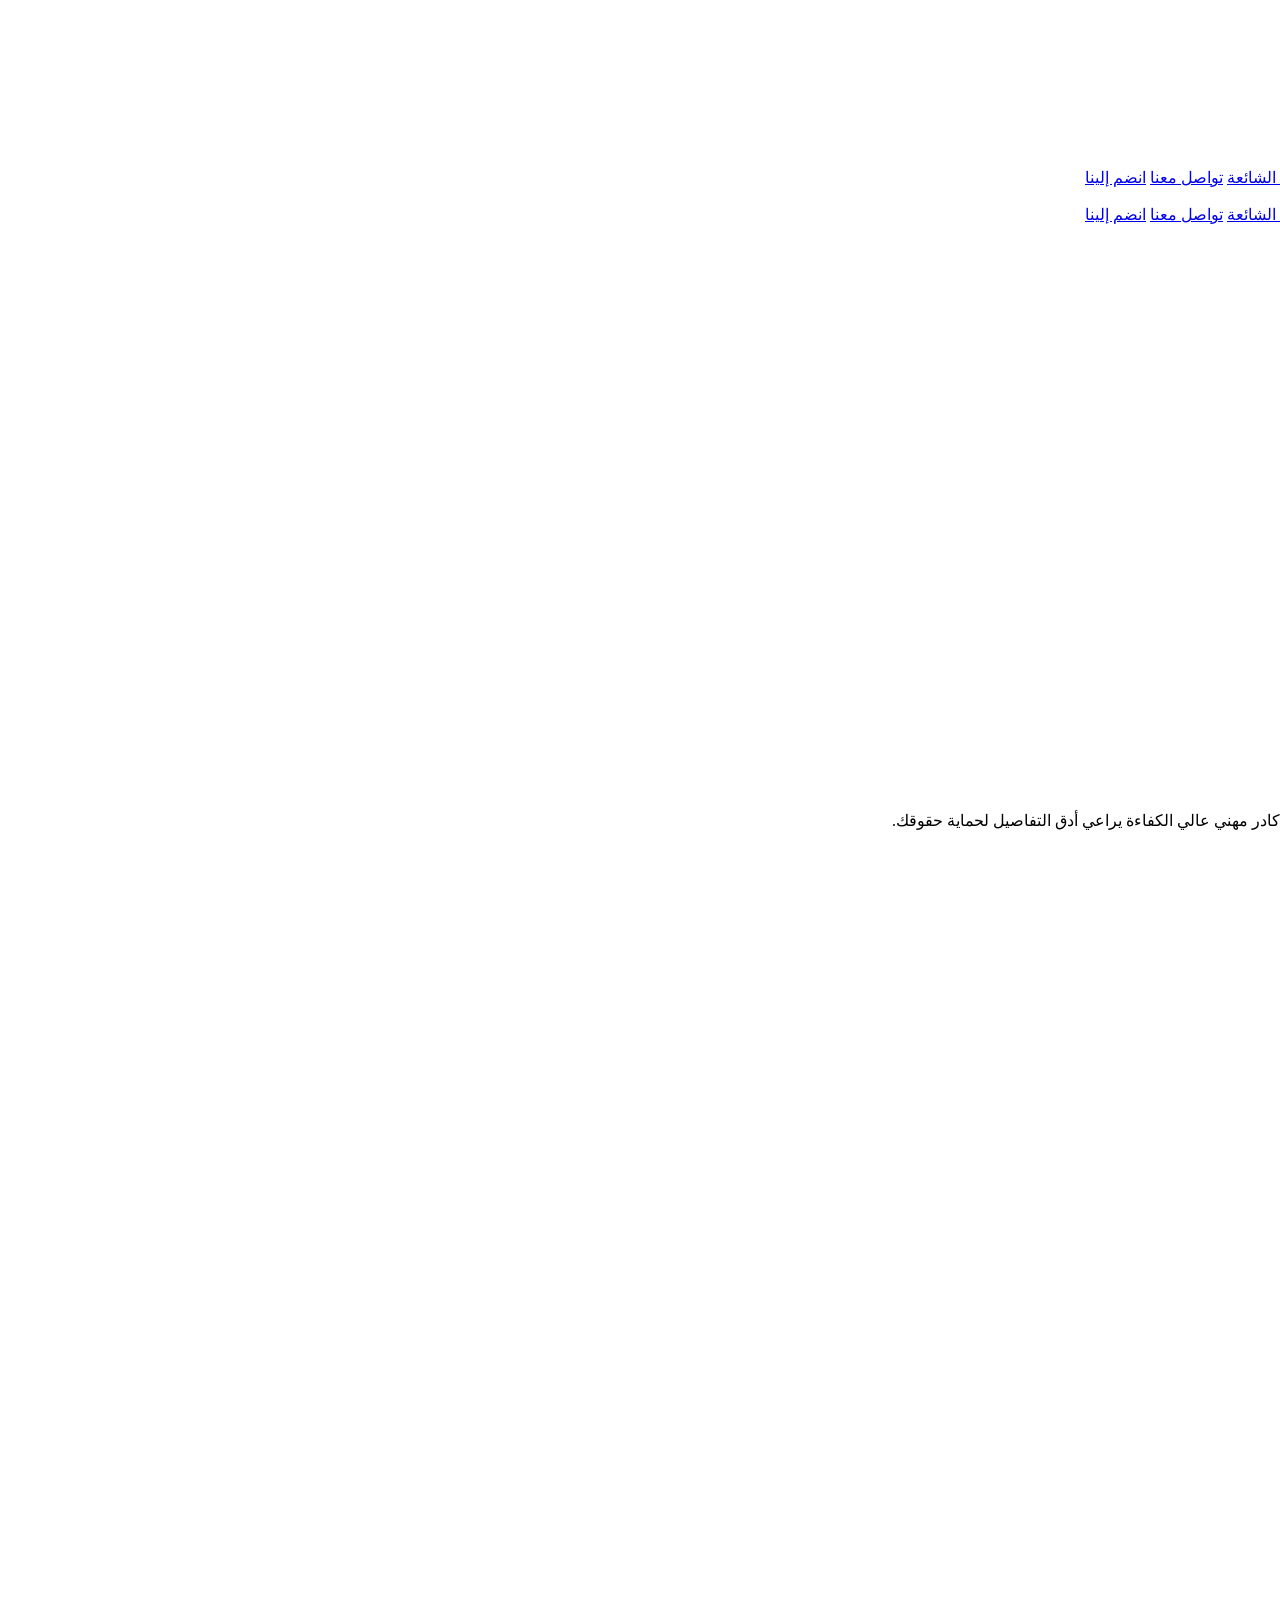
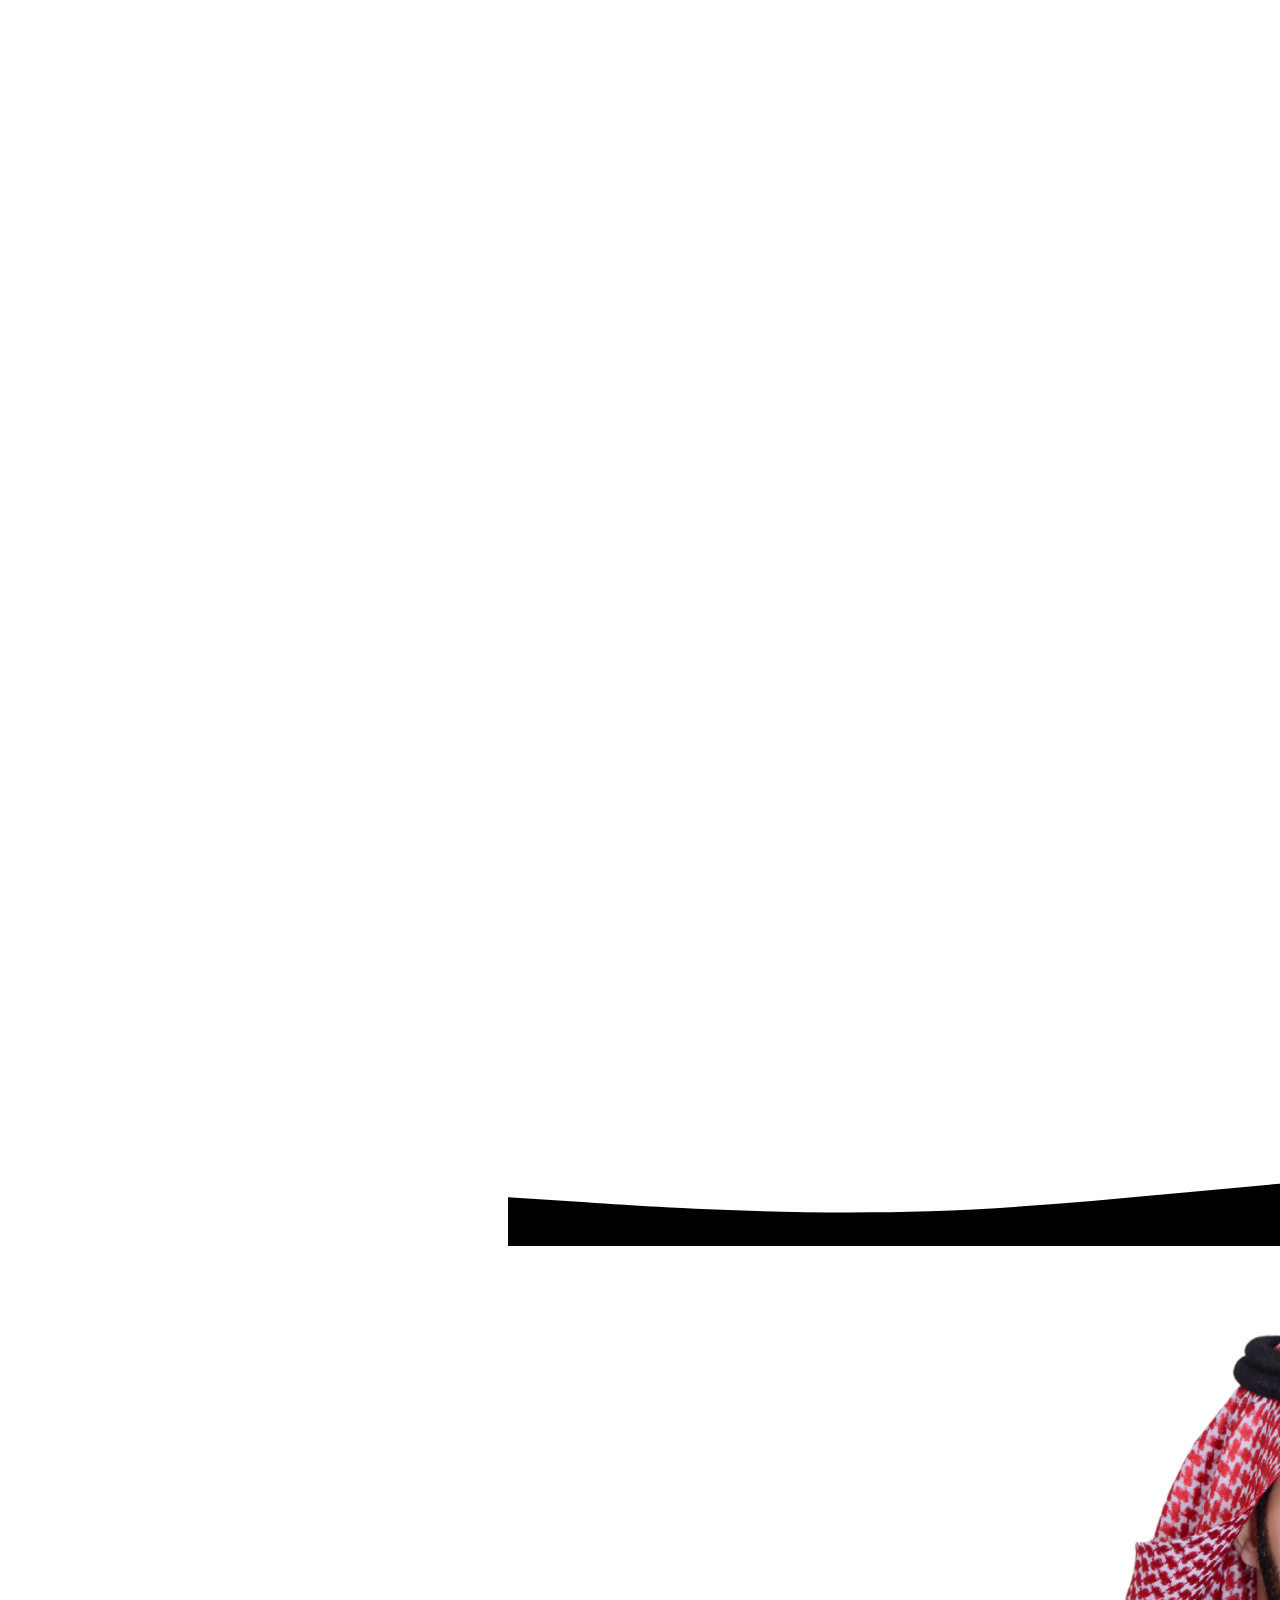
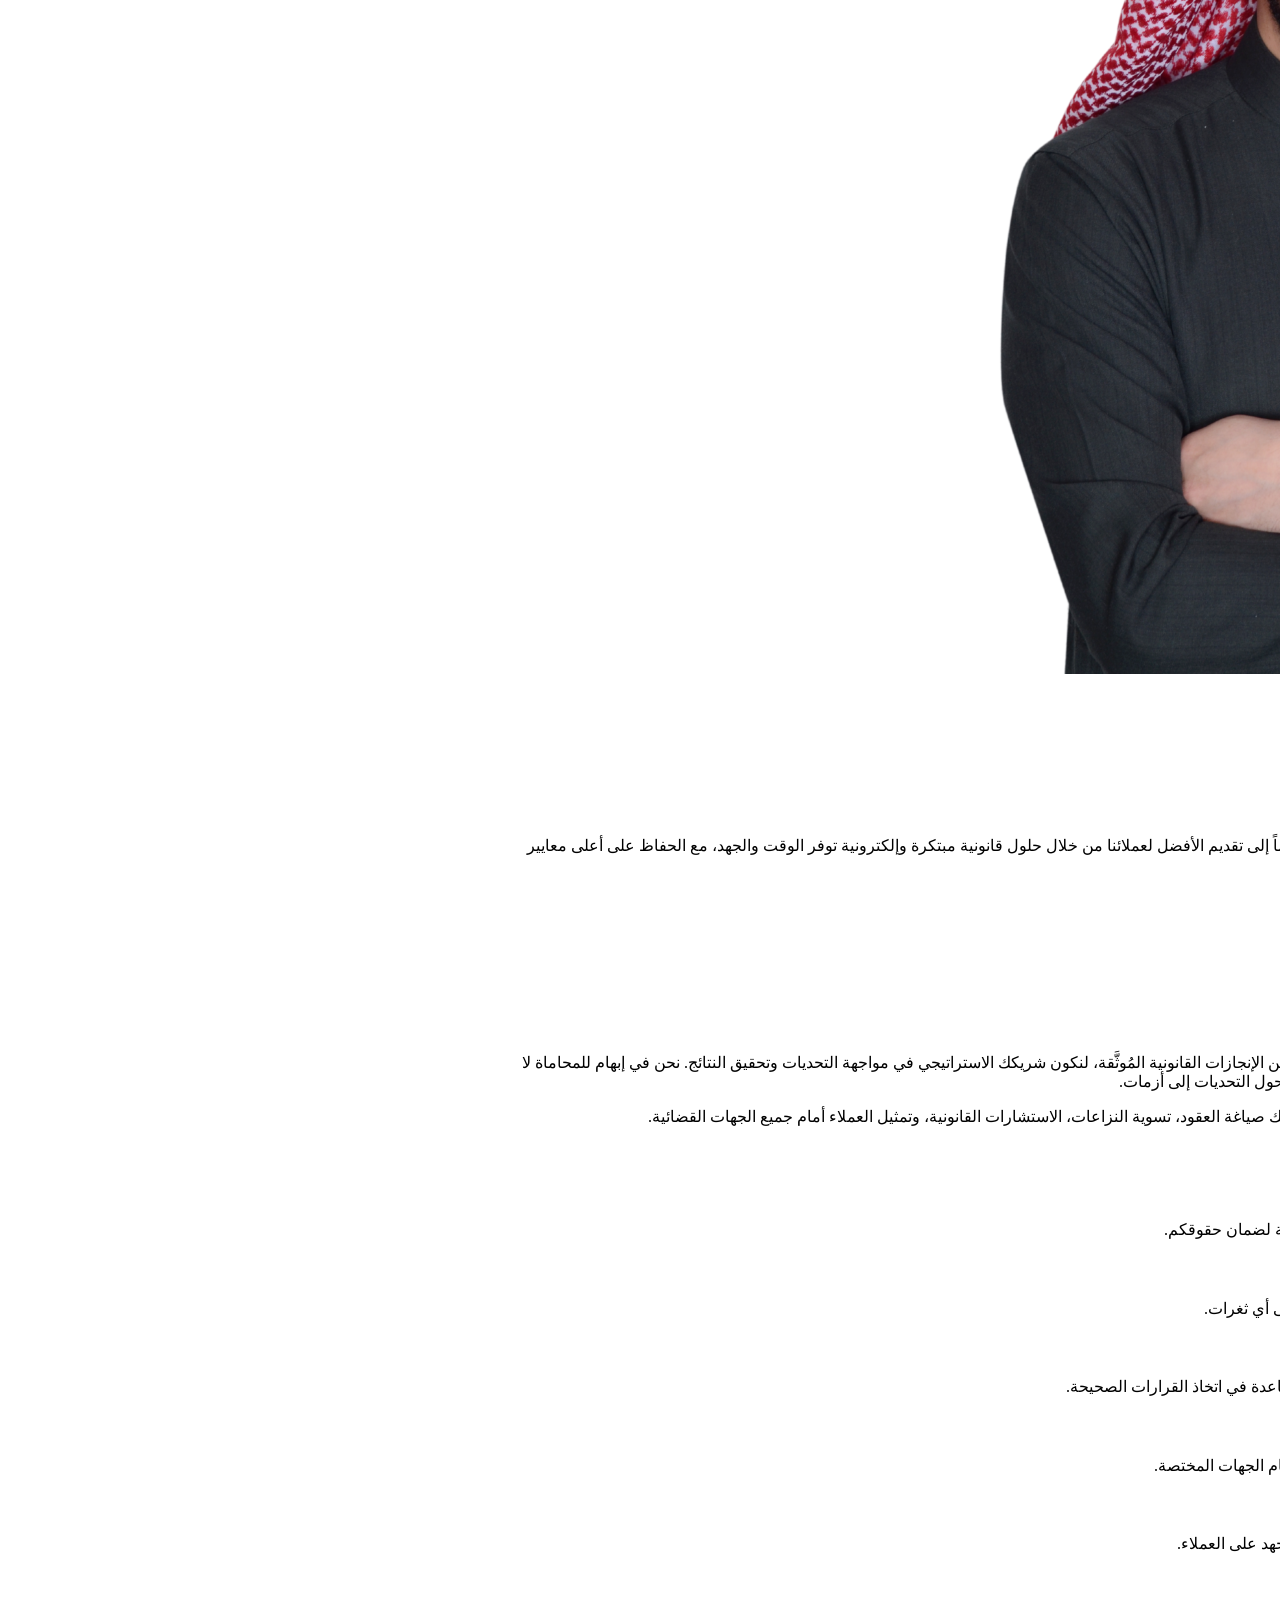
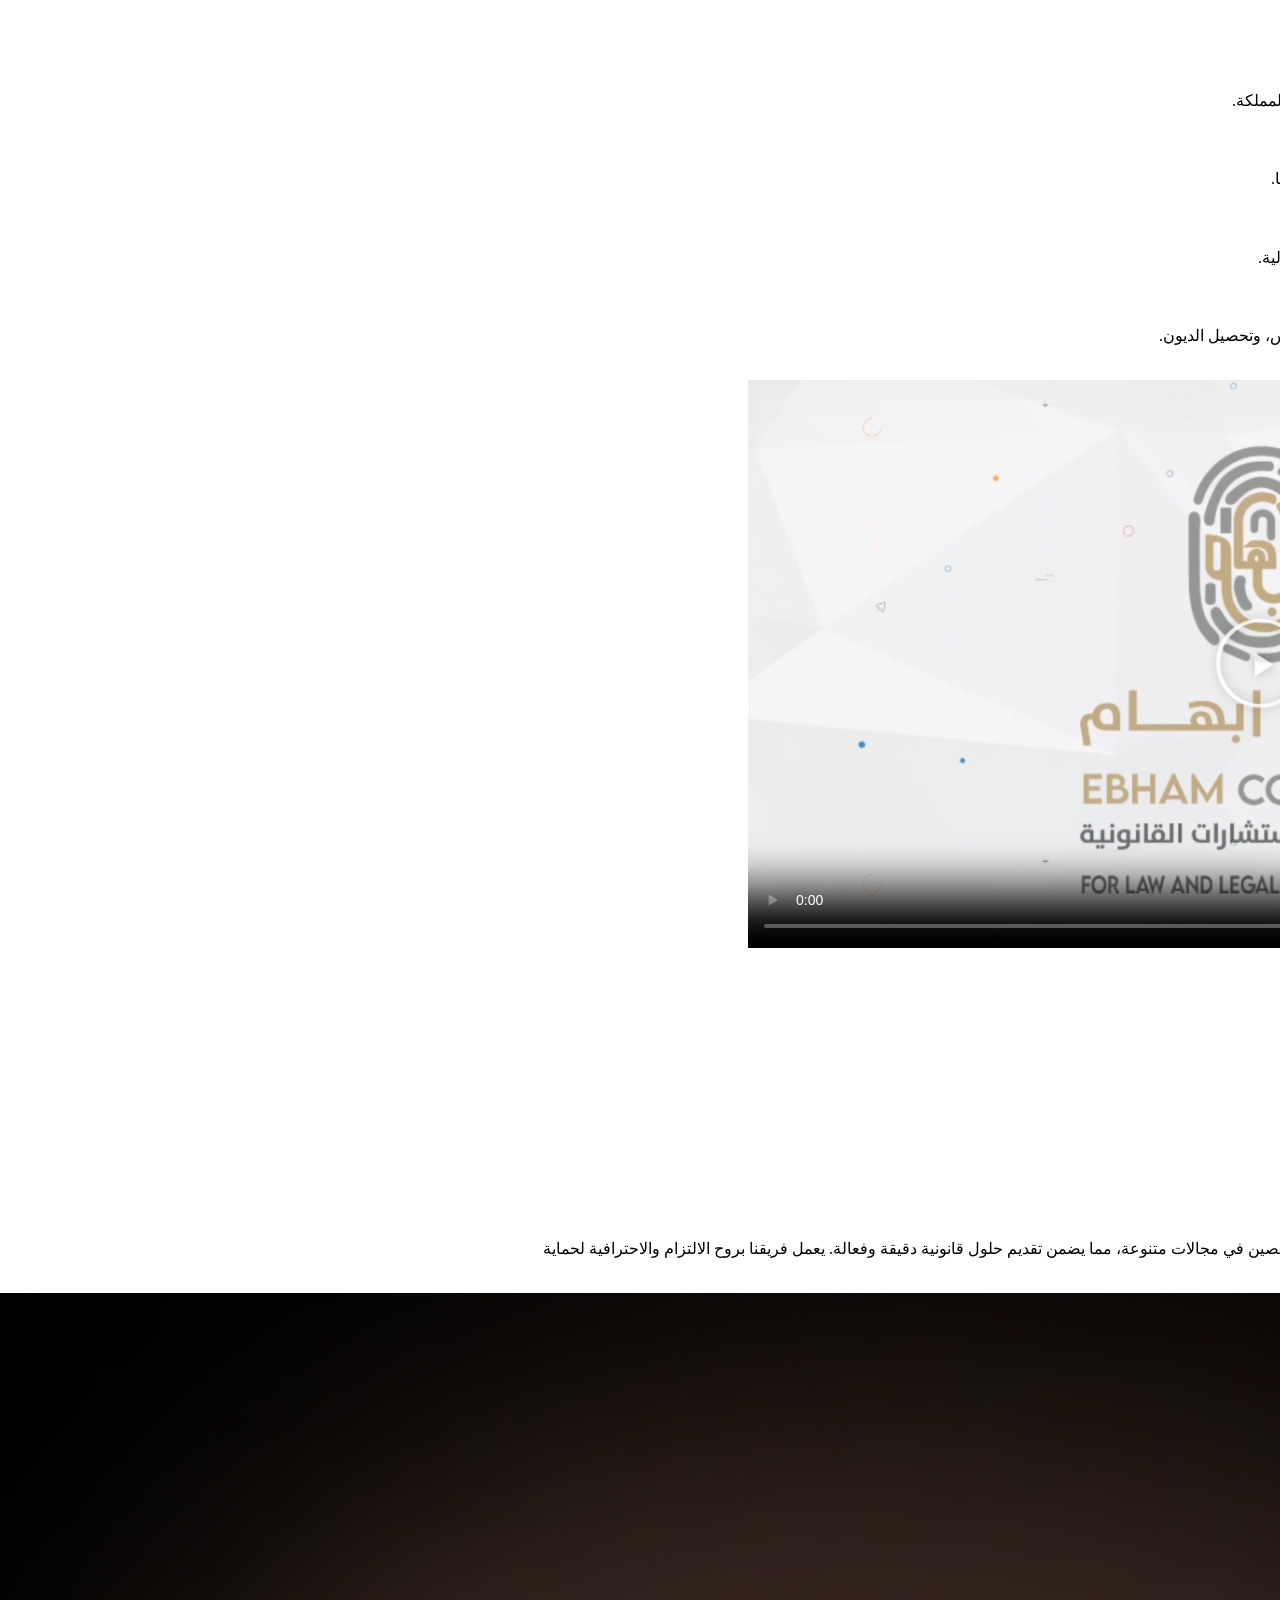
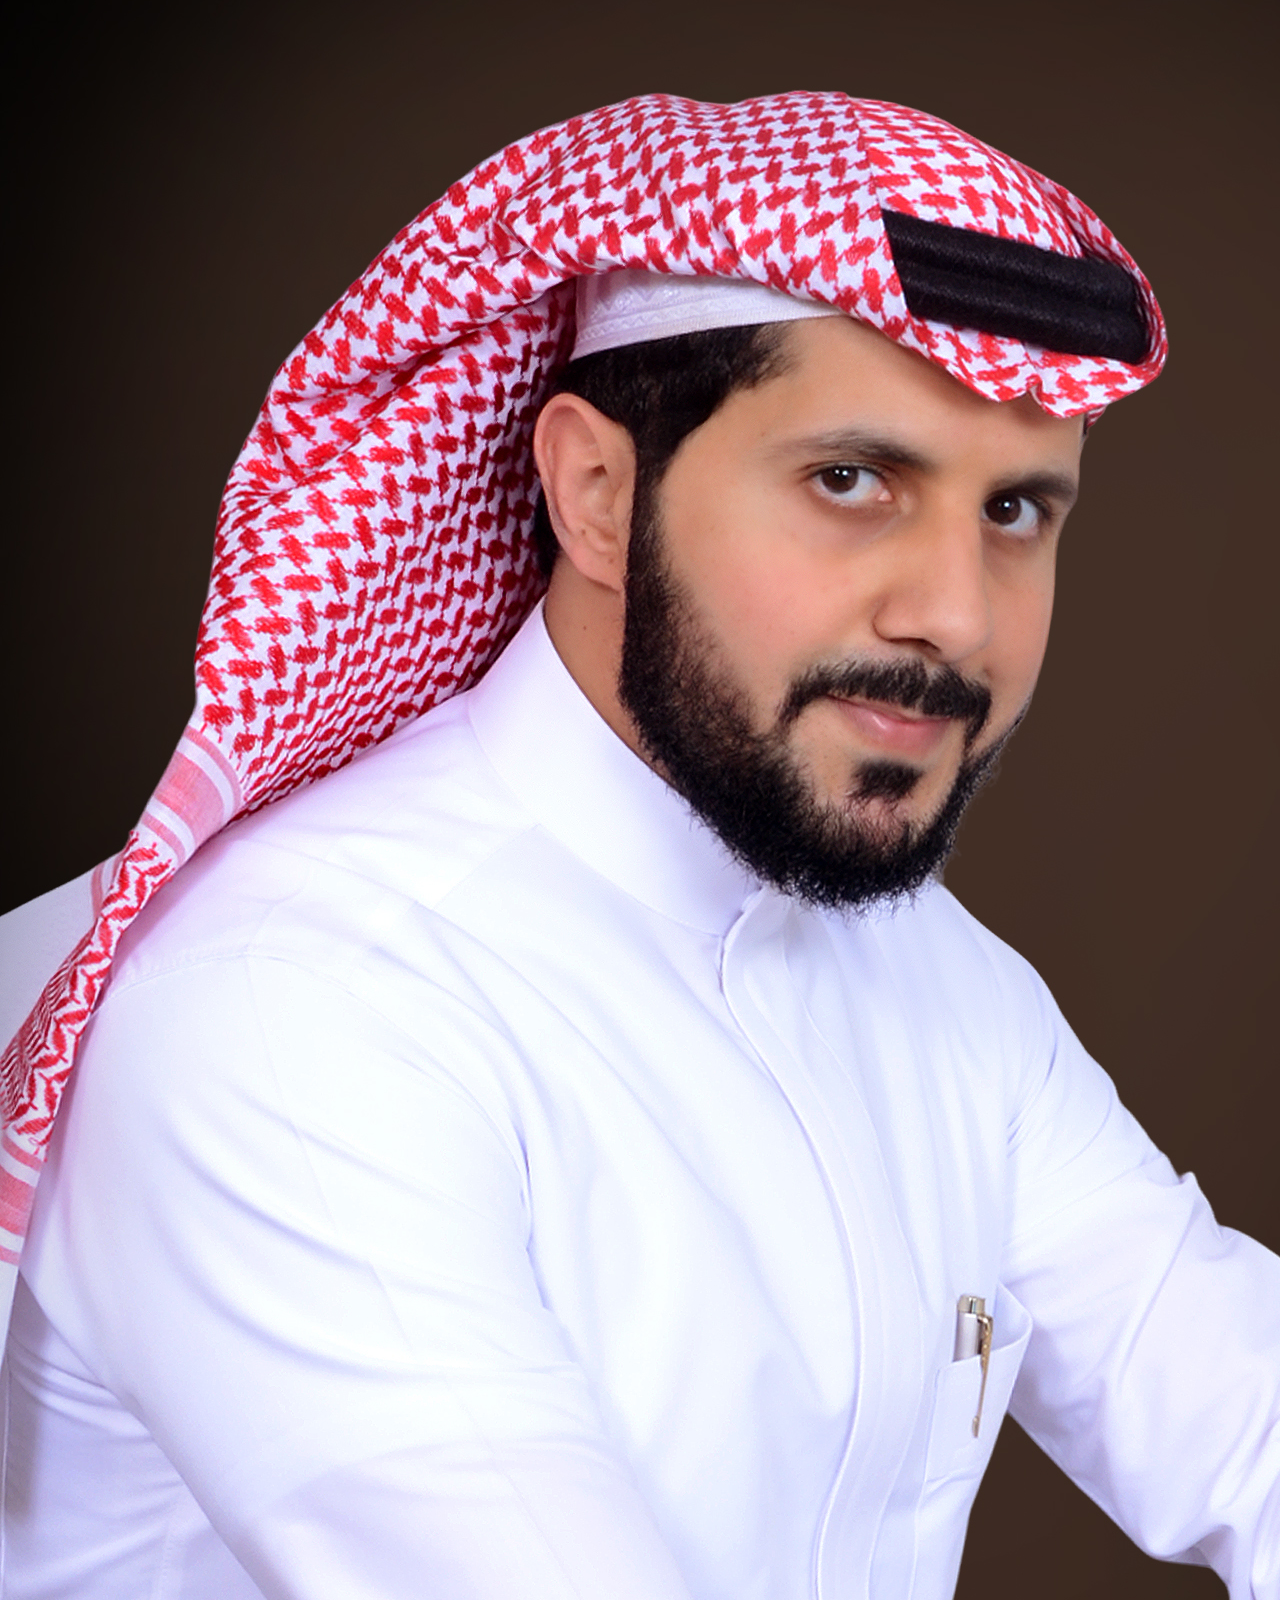
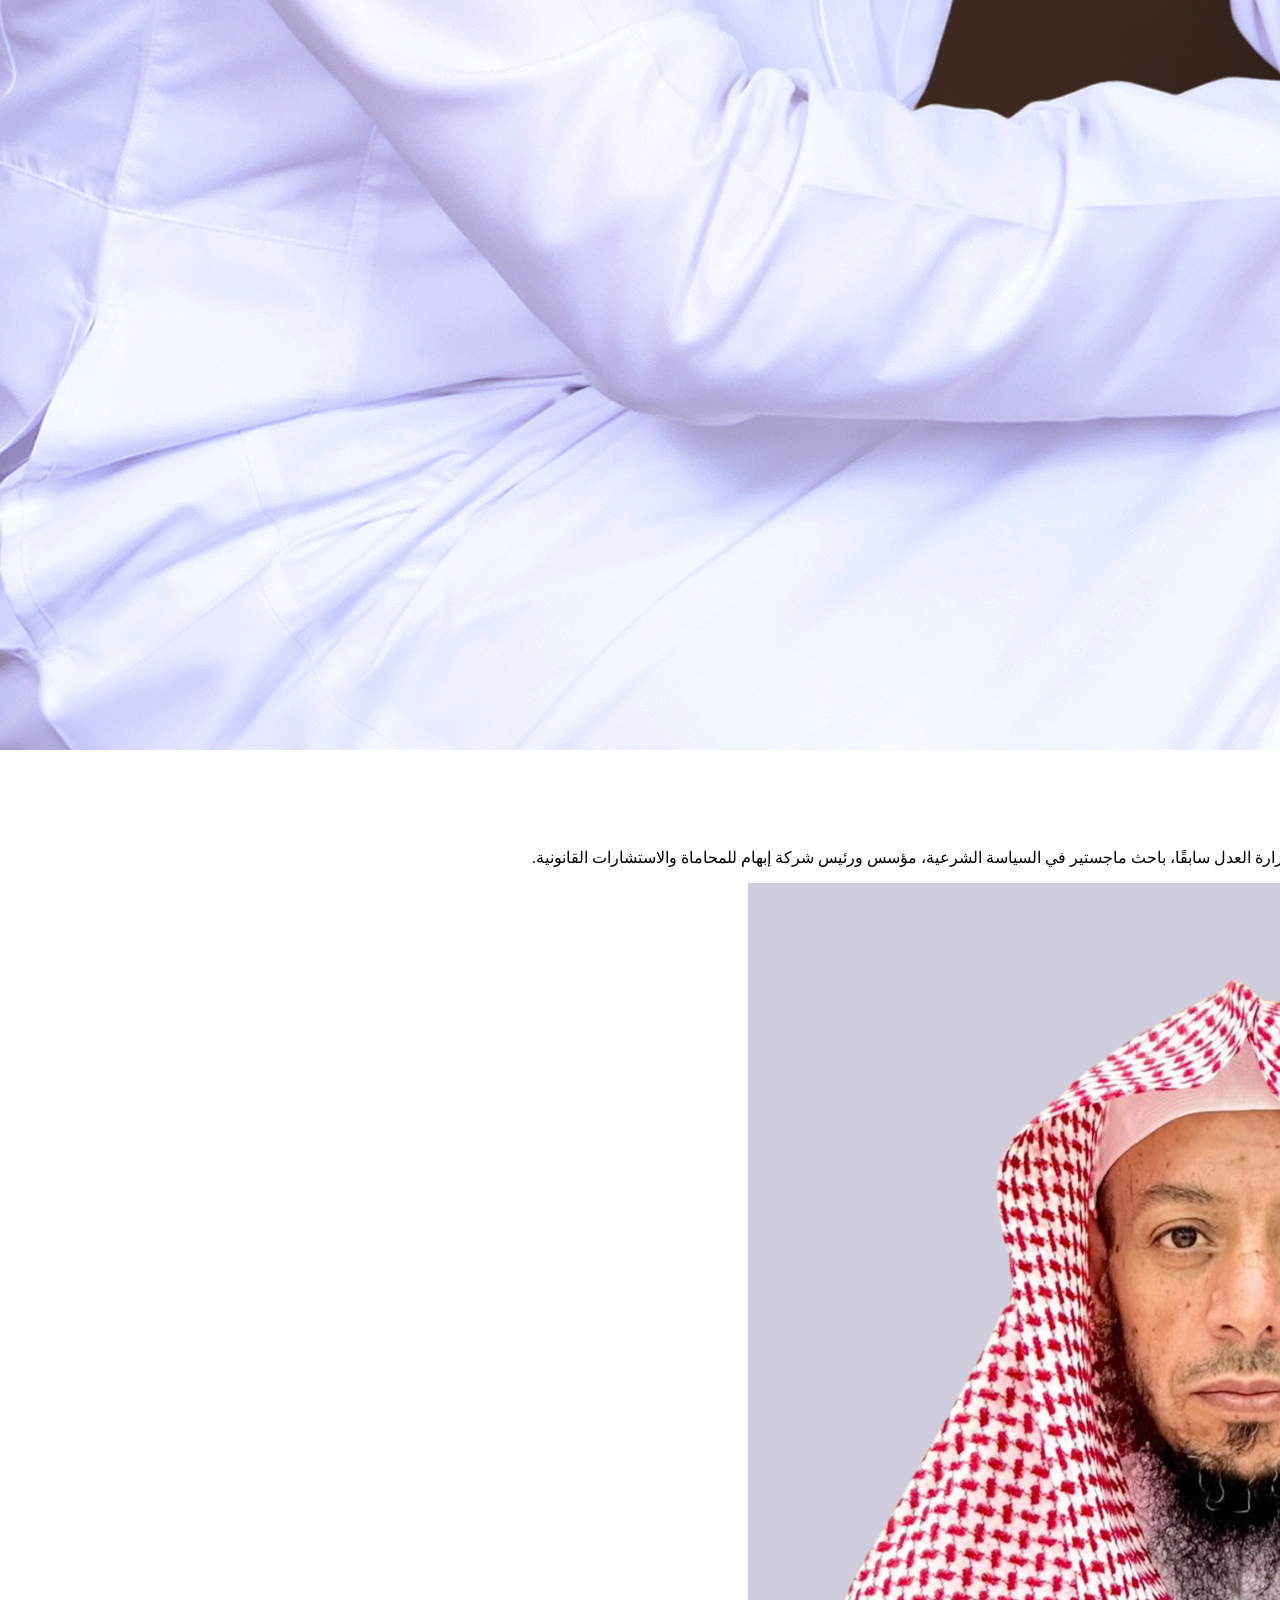
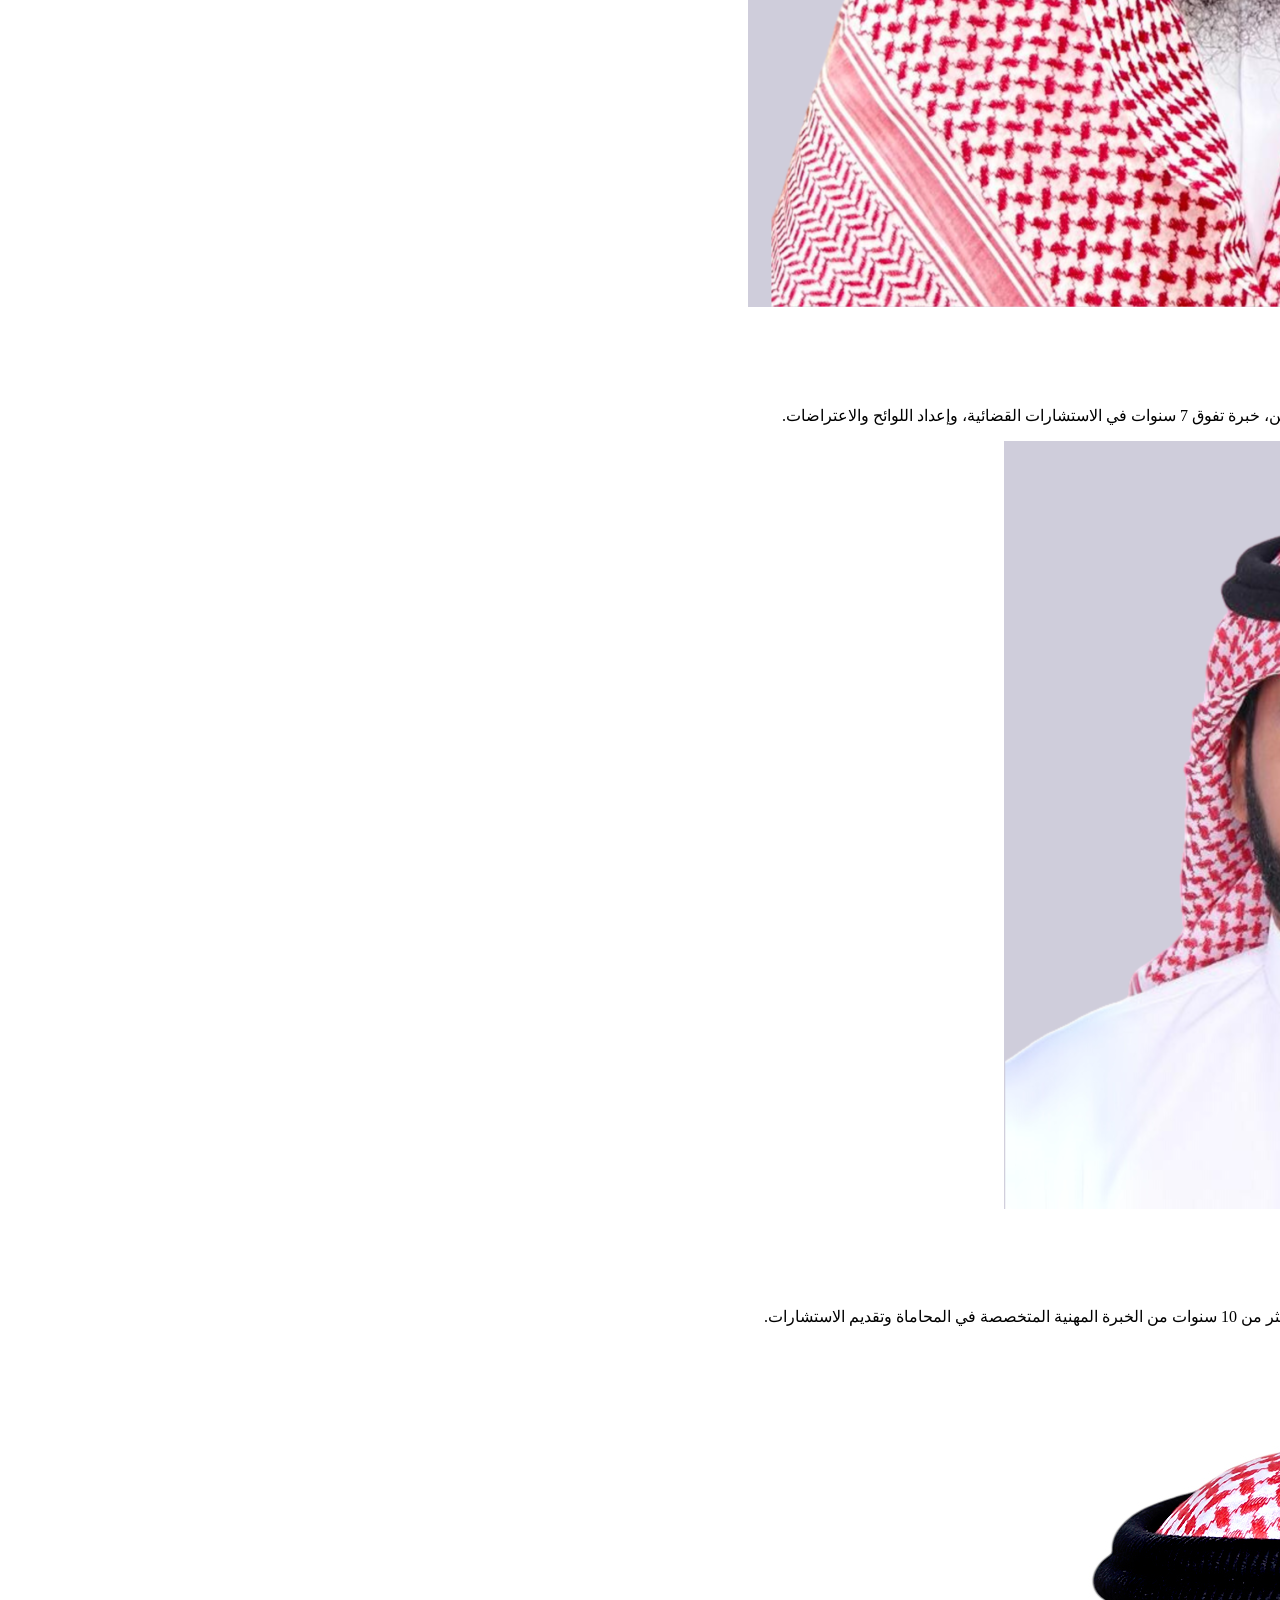
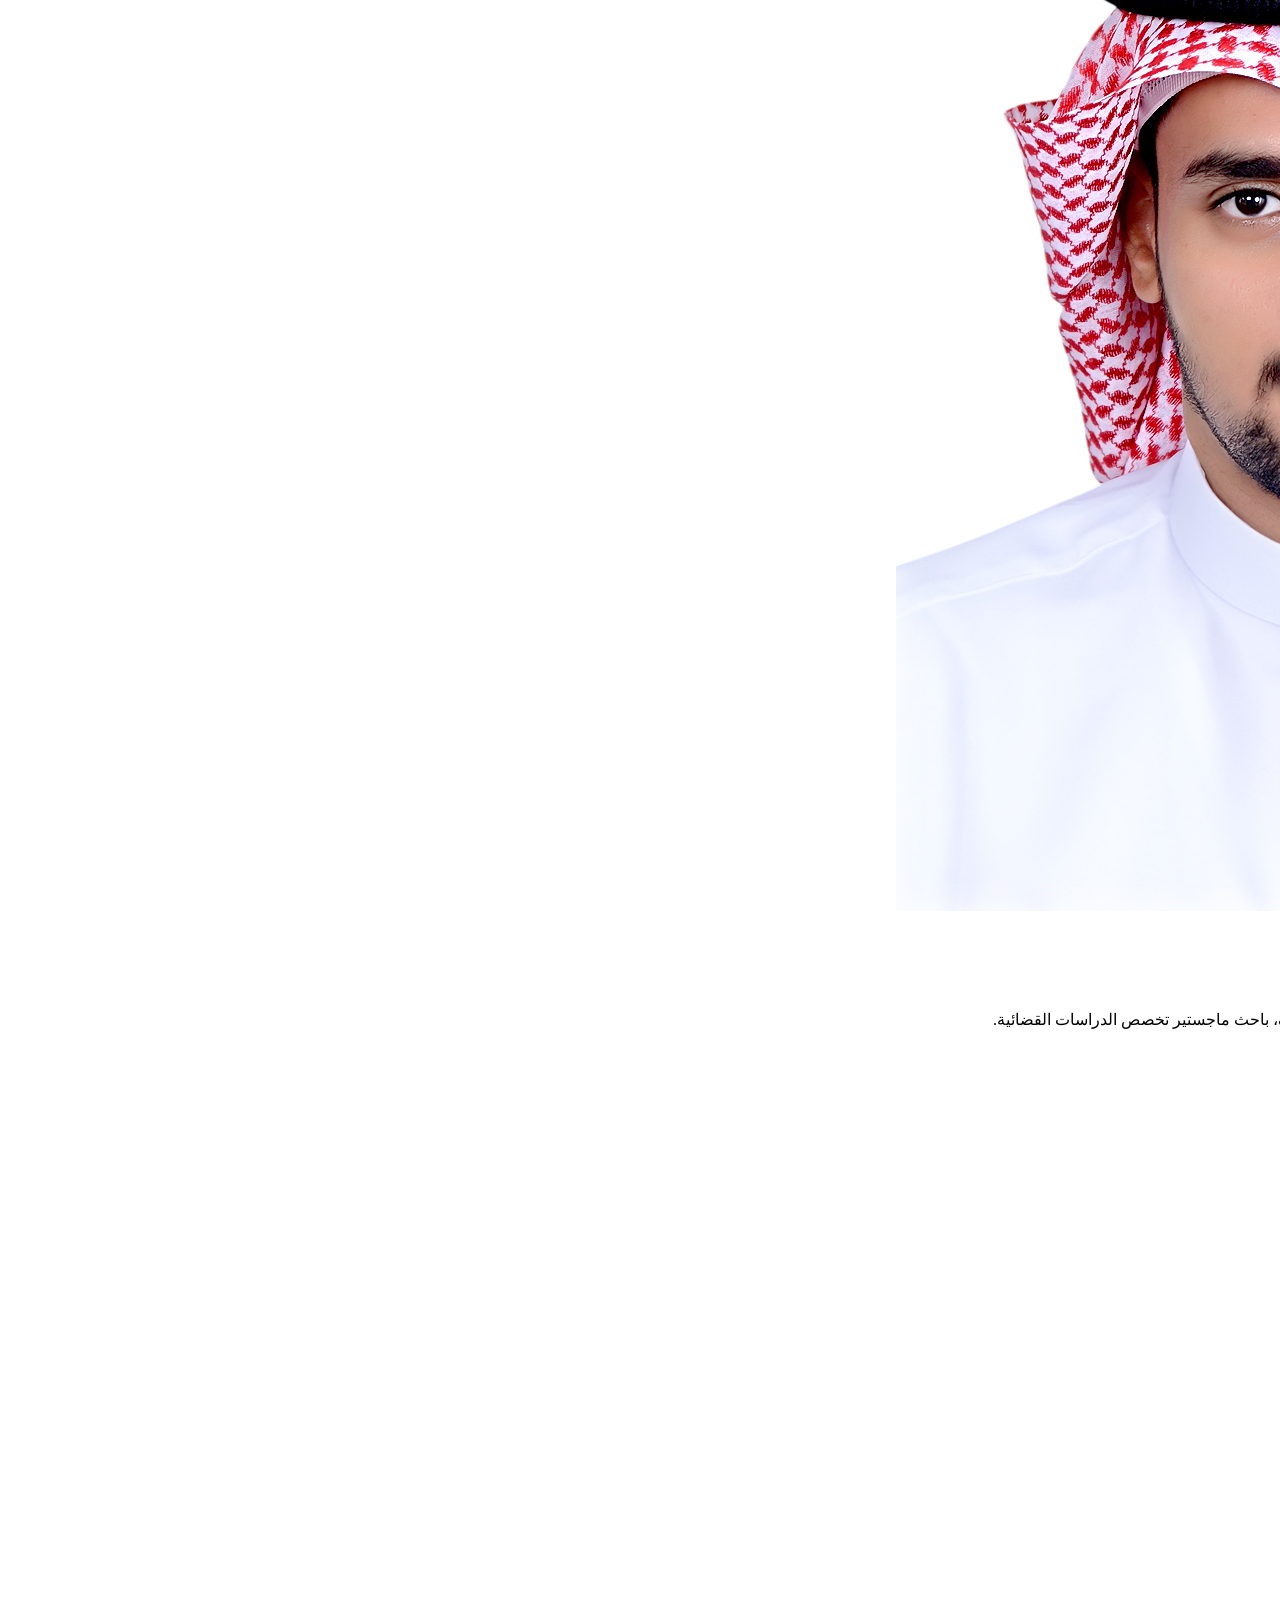
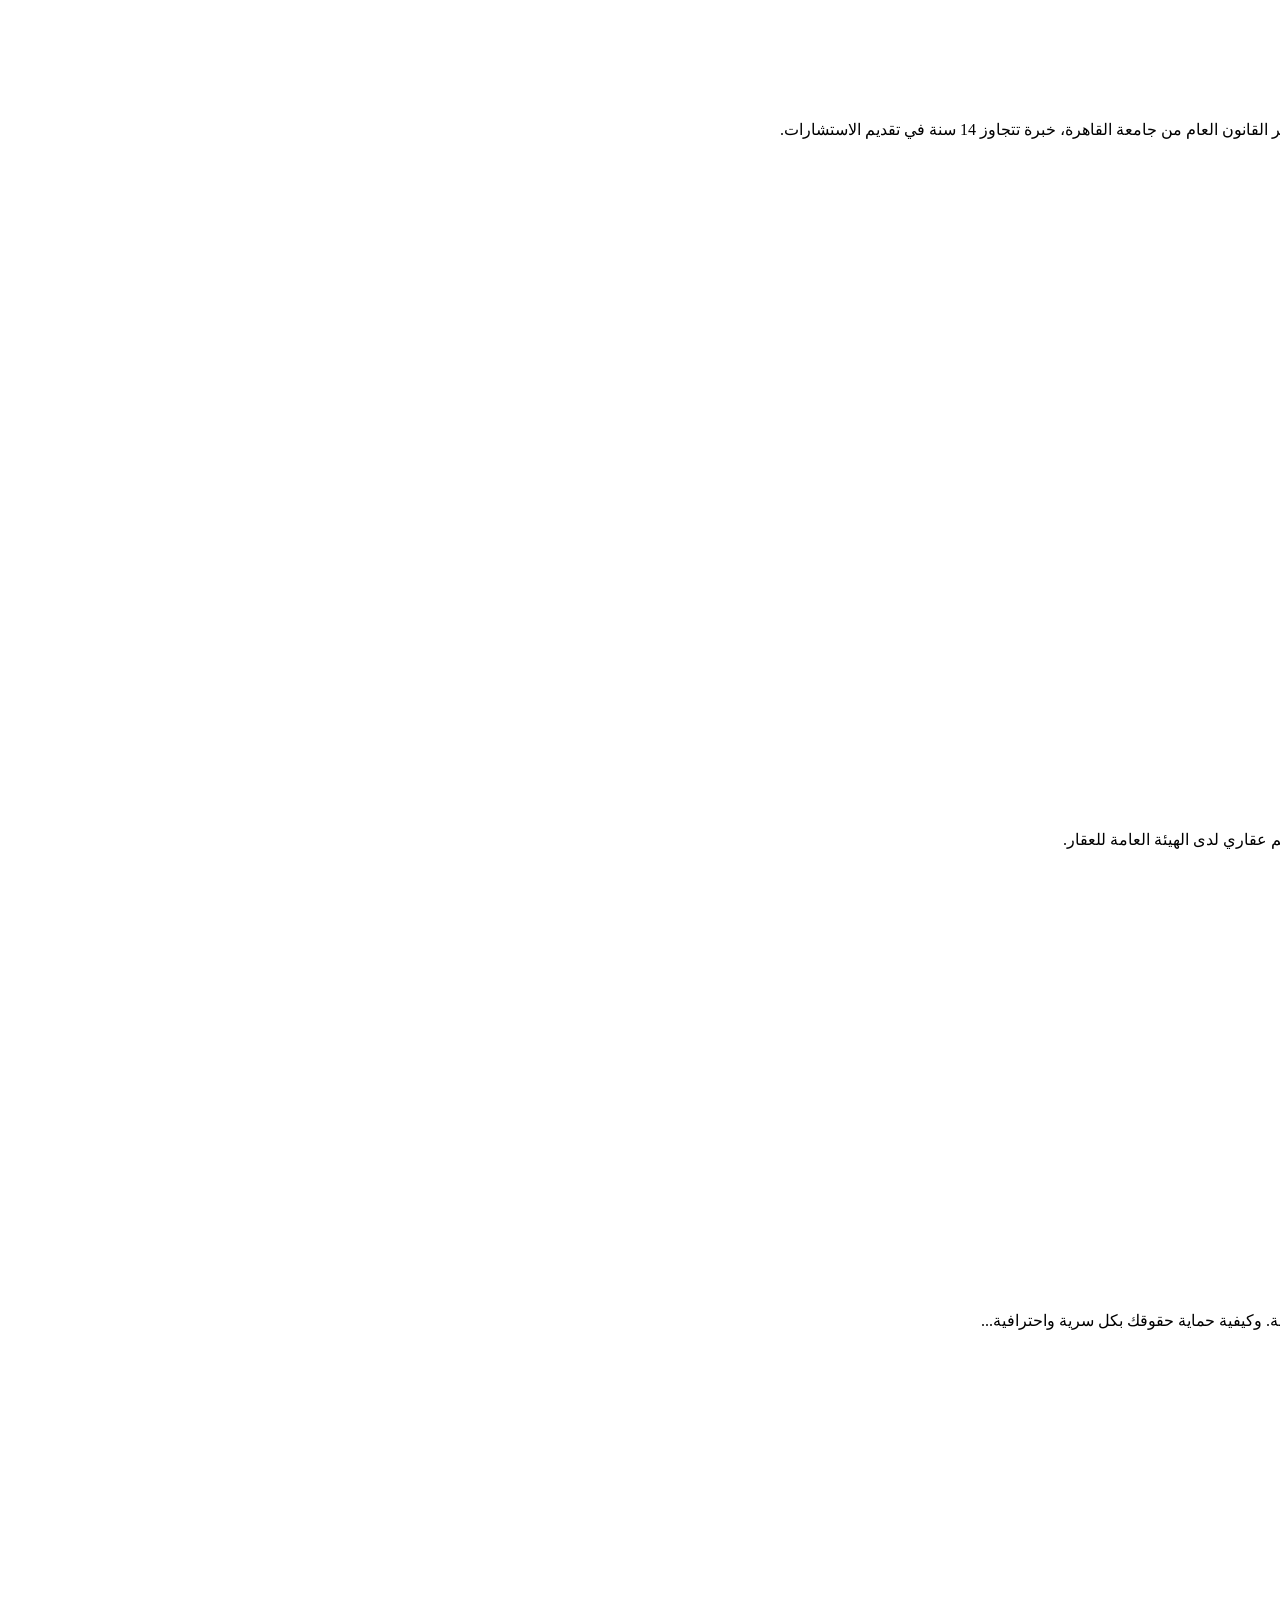
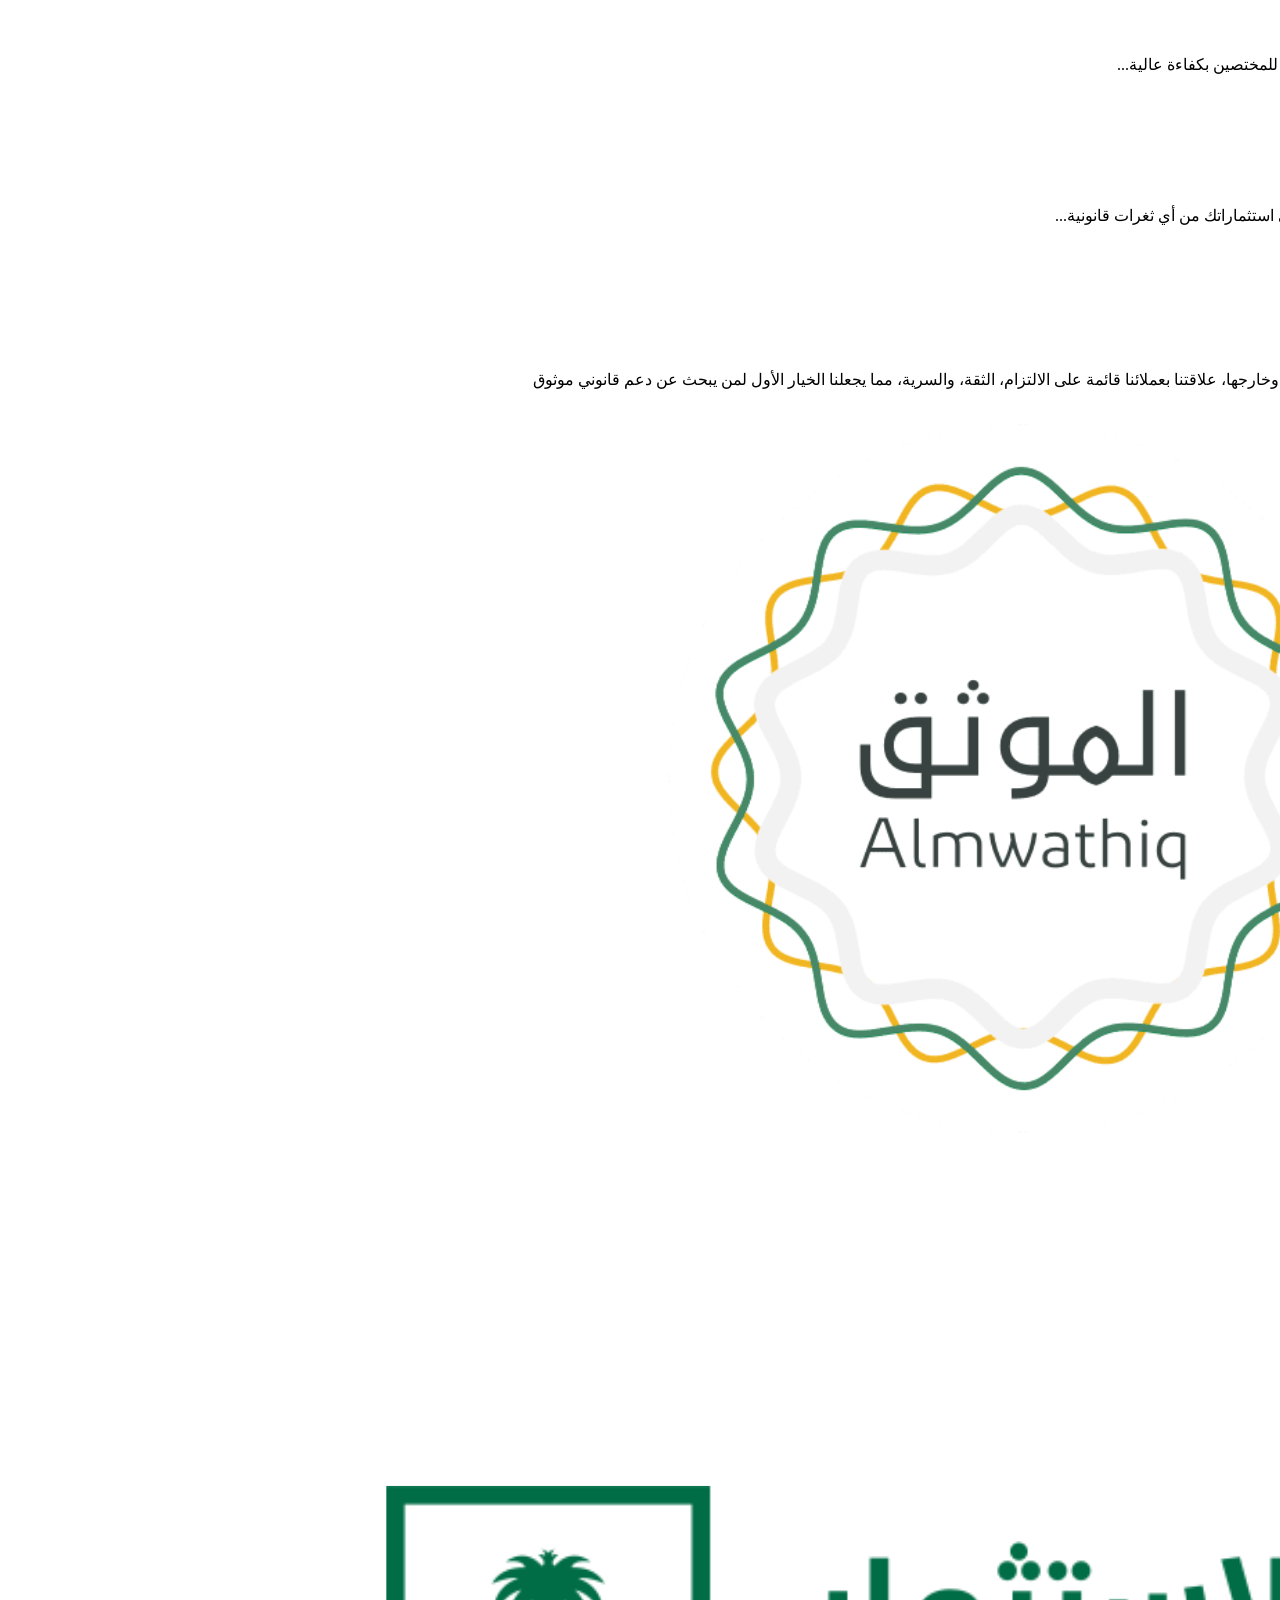
==== commit c55e5d28: "Add files via upload" ====
--- a/ابهام للمحاماه/index.html
+++ b/ابهام للمحاماه/index.html
@@ -51,7 +51,7 @@
     <nav class="fixed w-full z-50 transition-all duration-300 backdrop-blur-md bg-white/80 border-b border-gray-100 py-4" id="navbar">
         <div class="container mx-auto px-6 lg:px-12 flex items-center gap-8 lg:gap-12 w-full">
             <a href="#" class="flex items-center gap-2 shrink-0">
-                <img src="ebham-logo-final-no-bg.png" alt="الشعار" class="h-12 object-contain">
+                <img src="logo.png" alt="الشعار" class="h-12 object-contain">
             </a>
             
             <!-- Desktop Menu -->
@@ -100,7 +100,7 @@
 
         <!-- Background Pattern / Image -->
         <div class="absolute inset-0 z-0 opacity-10">
-            <img src="1.png" alt="Hero background" class="w-full h-full object-cover">
+            <img src="hero-1.png" alt="Hero background" class="w-full h-full object-cover">
         </div>
         <div class="absolute inset-0 bg-gradient-to-r from-darker via-darker/80 to-transparent z-0"></div>
         <div class="absolute inset-0 bg-gradient-to-t from-darker to-transparent z-0"></div>
@@ -132,19 +132,19 @@
             <div class="w-full lg:w-1/2 flex justify-center hero-image pt-12 pb-24 lg:pb-0 relative z-30">
                 <div class="grid grid-cols-2 gap-4 w-full max-w-lg aspect-square">
                     <div class="rounded-3xl overflow-hidden shadow-2xl border border-white/10 mt-8 relative">
-                        <img src="1.png" alt="Interior 1" class="w-full h-full object-cover">
+                        <img src="hero-1.png" alt="Interior 1" class="w-full h-full object-cover">
                         <div class="absolute inset-0 bg-gold/20 mix-blend-overlay hover:bg-transparent transition-colors"></div>
                     </div>
                     <div class="rounded-3xl overflow-hidden shadow-2xl border border-white/10 relative">
-                        <img src="2 (1).png" alt="Interior 2" class="w-full h-full object-cover">
+                        <img src="hero-2.png" alt="Interior 2" class="w-full h-full object-cover">
                         <div class="absolute inset-0 bg-gold/20 mix-blend-overlay hover:bg-transparent transition-colors"></div>
                     </div>
                     <div class="rounded-3xl overflow-hidden shadow-2xl border border-white/10 relative mt-8">
-                        <img src="3-r4x4m628hyw48miwcrh7q4qrqc0e780lgoh7je238i.png" alt="Interior 3" class="w-full h-full object-cover">
+                        <img src="hero-3.png" alt="Interior 3" class="w-full h-full object-cover">
                         <div class="absolute inset-0 bg-gold/20 mix-blend-overlay hover:bg-transparent transition-colors"></div>
                     </div>
                     <div class="rounded-3xl overflow-hidden shadow-2xl border border-white/10 relative">
-                        <img src="4-r4x4n2yl565dpm4tr36528rwocvx6zfoalic59basy.png" alt="Interior 4" class="w-full h-full object-cover">
+                        <img src="hero-4.png" alt="Interior 4" class="w-full h-full object-cover">
                         <div class="absolute inset-0 bg-gold/20 mix-blend-overlay hover:bg-transparent transition-colors"></div>
                     </div>
                 </div>
@@ -168,7 +168,7 @@
         <div class="container mx-auto px-6 lg:px-12 relative z-10 flex flex-col lg:flex-row items-center gap-16">
             <div class="w-full lg:w-1/2 about-image relative">
                 <div class="relative w-full aspect-square md:aspect-video lg:aspect-square rounded-3xl overflow-hidden shadow-2xl border-4 border-white bg-gray-50 flex items-center justify-center p-4">
-                    <img src="bashiri_chairman_backup.png" alt="قصتنا" class="max-w-full max-h-full object-contain">
+                    <img src="bashiri.png" alt="قصتنا" class="max-w-full max-h-full object-contain">
                     <div class="absolute inset-0 bg-gold/5 pointer-events-none"></div>
                 </div>
             </div>
@@ -335,7 +335,7 @@
                     controls 
                     preload="metadata"
                     poster="video-poster.png">
-                    <source src="شركة-ابهام-جاهز-1.mp4" type="video/mp4">
+                    <source src="ebham-video.mp4" type="video/mp4">
                     متصفحك لا يدعم تشغيل الفيديو.
                 </video>
             </div>
@@ -385,7 +385,7 @@
                 <!-- Member 1 -->
                 <div class="team-card bg-light rounded-3xl p-8 text-center border border-gray-100 hover:shadow-xl transition-shadow group flex flex-col h-full">
                     <div class="w-28 h-28 mx-auto rounded-full mb-6 overflow-hidden shadow-lg shadow-gold/30 border-4 border-gold/30 group-hover:border-gold transition-all duration-300 group-hover:scale-105">
-                        <img src="المحامي ورئيس مجلس الإدارة : محمد بن سعيد الزهراني-صوره٢.jpeg" alt="المحامي محمد بن سعيد البشيري" class="w-full h-full object-cover object-top">
+                        <img src="bashiri-2.jpeg" alt="المحامي محمد بن سعيد البشيري" class="w-full h-full object-cover object-top">
                     </div>
                     <h3 class="text-xl font-bold text-darker mb-1">المحامي محمد بن سعيد البشيري</h3>
                     <p class="text-gold font-medium mb-4">رئيس مجلس الإدارة</p>
@@ -397,7 +397,7 @@
                 <!-- Member 2 -->
                 <div class="team-card bg-light rounded-3xl p-8 text-center border border-gray-100 hover:shadow-xl transition-shadow group flex flex-col h-full">
                     <div class="w-28 h-28 mx-auto rounded-full mb-6 overflow-hidden shadow-lg shadow-gold/30 border-4 border-gold/30 group-hover:border-gold transition-all duration-300 group-hover:scale-105">
-                        <img src="saad_asmari.png" alt="أ.د. سعد بن علي الأسمري" class="w-full h-full object-cover object-top">
+                        <img src="asmari.png" alt="أ.د. سعد بن علي الأسمري" class="w-full h-full object-cover object-top">
                     </div>
                     <h3 class="text-xl font-bold text-darker mb-1">أ.د. سعد بن علي الأسمري</h3>
                     <p class="text-gold font-medium mb-4">مستشار قانوني وشرعي</p>
@@ -409,7 +409,7 @@
                 <!-- Member 3 -->
                 <div class="team-card bg-light rounded-3xl p-8 text-center border border-gray-100 hover:shadow-xl transition-shadow group flex flex-col h-full">
                     <div class="w-28 h-28 mx-auto rounded-full mb-6 overflow-hidden shadow-lg shadow-gold/30 border-4 border-gold/30 group-hover:border-gold transition-all duration-300 group-hover:scale-105">
-                        <img src="majid_muhaya_new.png" alt="المحامي ماجد بن مبارك آل مُحيا" class="w-full h-full object-cover object-top">
+                        <img src="majid.png" alt="المحامي ماجد بن مبارك آل مُحيا" class="w-full h-full object-cover object-top">
                     </div>
                     <h3 class="text-xl font-bold text-darker mb-1">المحامي ماجد بن مبارك آل مُحيا</h3>
                     <p class="text-gold font-medium mb-4">مستشار قانوني</p>
@@ -421,7 +421,7 @@
                 <!-- Member 4 -->
                 <div class="team-card bg-light rounded-3xl p-8 text-center border border-gray-100 hover:shadow-xl transition-shadow group flex flex-col h-full">
                     <div class="w-28 h-28 mx-auto rounded-full mb-6 overflow-hidden shadow-lg shadow-gold/30 border-4 border-gold/30 group-hover:border-gold transition-all duration-300 group-hover:scale-105">
-                        <img src="محمد بن خالد بهكلي.jpeg" alt="المحامي محمد بن خالد بهكلي" class="w-full h-full object-cover object-top">
+                        <img src="bahkali.jpeg" alt="المحامي محمد بن خالد بهكلي" class="w-full h-full object-cover object-top">
                     </div>
                     <h3 class="text-xl font-bold text-darker mb-1">المحامي محمد بن خالد بهكلي</h3>
                     <p class="text-gold font-medium mb-4">مستشار قانوني ومحكم</p>
@@ -433,7 +433,7 @@
                 <!-- Member 5 -->
                 <div class="team-card bg-light rounded-3xl p-8 text-center border border-gray-100 hover:shadow-xl transition-shadow group flex flex-col h-full">
                     <div class="w-28 h-28 mx-auto rounded-full mb-6 overflow-hidden shadow-lg shadow-gold/30 border-4 border-gold/30 group-hover:border-gold transition-all duration-300 group-hover:scale-105">
-                        <img src="المستشار: أحمد حاتم أبو النجا.jpeg" alt="أحمد حاتم أبو النجا" class="w-full h-full object-cover object-top">
+                        <img src="abu-elnaga.jpeg" alt="أحمد حاتم أبو النجا" class="w-full h-full object-cover object-top">
                     </div>
                     <h3 class="text-xl font-bold text-darker mb-1">أحمد حاتم أبو النجا</h3>
                     <p class="text-gold font-medium mb-4">مستشار قانوني</p>
@@ -445,7 +445,7 @@
                 <!-- Member 6 -->
                 <div class="team-card bg-light rounded-3xl p-8 text-center border border-gray-100 hover:shadow-xl transition-shadow group flex flex-col h-full">
                     <div class="w-28 h-28 mx-auto rounded-full mb-6 overflow-hidden shadow-lg shadow-gold/30 border-4 border-gold/30 group-hover:border-gold transition-all duration-300 group-hover:scale-105">
-                        <img src="مبارك الزهراني.jpeg" alt="مبارك محمد عبد الرحمن الزهراني" class="w-full h-full object-cover object-top">
+                        <img src="zahrani.jpeg" alt="مبارك محمد عبد الرحمن الزهراني" class="w-full h-full object-cover object-top">
                     </div>
                     <h3 class="text-xl font-bold text-darker mb-1">مبارك محمد عبد الرحمن الزهراني</h3>
                     <p class="text-gold font-medium mb-4">مدير العلاقات العامة</p>
@@ -538,14 +538,14 @@
             </p>
             
             <div class="flex flex-wrap justify-center items-center gap-8 lg:gap-12">
-                <img src="2 (1) copy.png" alt="Partner 1" class="h-16 md:h-20 object-contain grayscale hover:grayscale-0 transition-all cursor-pointer opacity-70 hover:opacity-100 partner-item">
-                <img src="3.png" alt="Partner 2" class="h-16 md:h-20 object-contain grayscale hover:grayscale-0 transition-all cursor-pointer opacity-70 hover:opacity-100 partner-item">
-                <img src="4.png" alt="Partner 3" class="h-16 md:h-20 object-contain grayscale hover:grayscale-0 transition-all cursor-pointer opacity-70 hover:opacity-100 partner-item">
-                <img src="5.png" alt="Partner 4" class="h-16 md:h-20 object-contain grayscale hover:grayscale-0 transition-all cursor-pointer opacity-70 hover:opacity-100 partner-item">
-                <img src="6.png" alt="Partner 5" class="h-16 md:h-20 object-contain grayscale hover:grayscale-0 transition-all cursor-pointer opacity-70 hover:opacity-100 partner-item">
-                <img src="7.png" alt="Partner 6" class="h-16 md:h-20 object-contain grayscale hover:grayscale-0 transition-all cursor-pointer opacity-70 hover:opacity-100 partner-item">
-                <img src="8.png" alt="Partner 7" class="h-16 md:h-20 object-contain grayscale hover:grayscale-0 transition-all cursor-pointer opacity-70 hover:opacity-100 partner-item">
-                <img src="9 (1).png" alt="Partner 8" class="h-16 md:h-20 object-contain grayscale hover:grayscale-0 transition-all cursor-pointer opacity-70 hover:opacity-100 partner-item">
+                <img src="partner-1.png" alt="Partner 1" class="h-16 md:h-20 object-contain grayscale hover:grayscale-0 transition-all cursor-pointer opacity-70 hover:opacity-100 partner-item">
+                <img src="partner-2.png" alt="Partner 2" class="h-16 md:h-20 object-contain grayscale hover:grayscale-0 transition-all cursor-pointer opacity-70 hover:opacity-100 partner-item">
+                <img src="partner-3.png" alt="Partner 3" class="h-16 md:h-20 object-contain grayscale hover:grayscale-0 transition-all cursor-pointer opacity-70 hover:opacity-100 partner-item">
+                <img src="partner-4.png" alt="Partner 4" class="h-16 md:h-20 object-contain grayscale hover:grayscale-0 transition-all cursor-pointer opacity-70 hover:opacity-100 partner-item">
+                <img src="partner-5.png" alt="Partner 5" class="h-16 md:h-20 object-contain grayscale hover:grayscale-0 transition-all cursor-pointer opacity-70 hover:opacity-100 partner-item">
+                <img src="partner-6.png" alt="Partner 6" class="h-16 md:h-20 object-contain grayscale hover:grayscale-0 transition-all cursor-pointer opacity-70 hover:opacity-100 partner-item">
+                <img src="partner-7.png" alt="Partner 7" class="h-16 md:h-20 object-contain grayscale hover:grayscale-0 transition-all cursor-pointer opacity-70 hover:opacity-100 partner-item">
+                <img src="partner-8.png" alt="Partner 8" class="h-16 md:h-20 object-contain grayscale hover:grayscale-0 transition-all cursor-pointer opacity-70 hover:opacity-100 partner-item">
             </div>
         </div>
     </section>
@@ -628,7 +628,7 @@
                 <!-- Column 1: Logo & About -->
                 <div class="flex flex-col items-center lg:items-start">
                     <div class="bg-white/95 rounded-2xl p-3 mb-6 inline-block">
-                        <img src="ebham-logo-final-no-bg.png" alt="شعار إبهام" class="h-14">
+                        <img src="logo.png" alt="شعار إبهام" class="h-14">
                     </div>
                     <p class="text-gray-300 mb-6 font-bold text-lg">حلول قانونية تعزز الثقة.</p>
                     <div class="flex gap-3">
